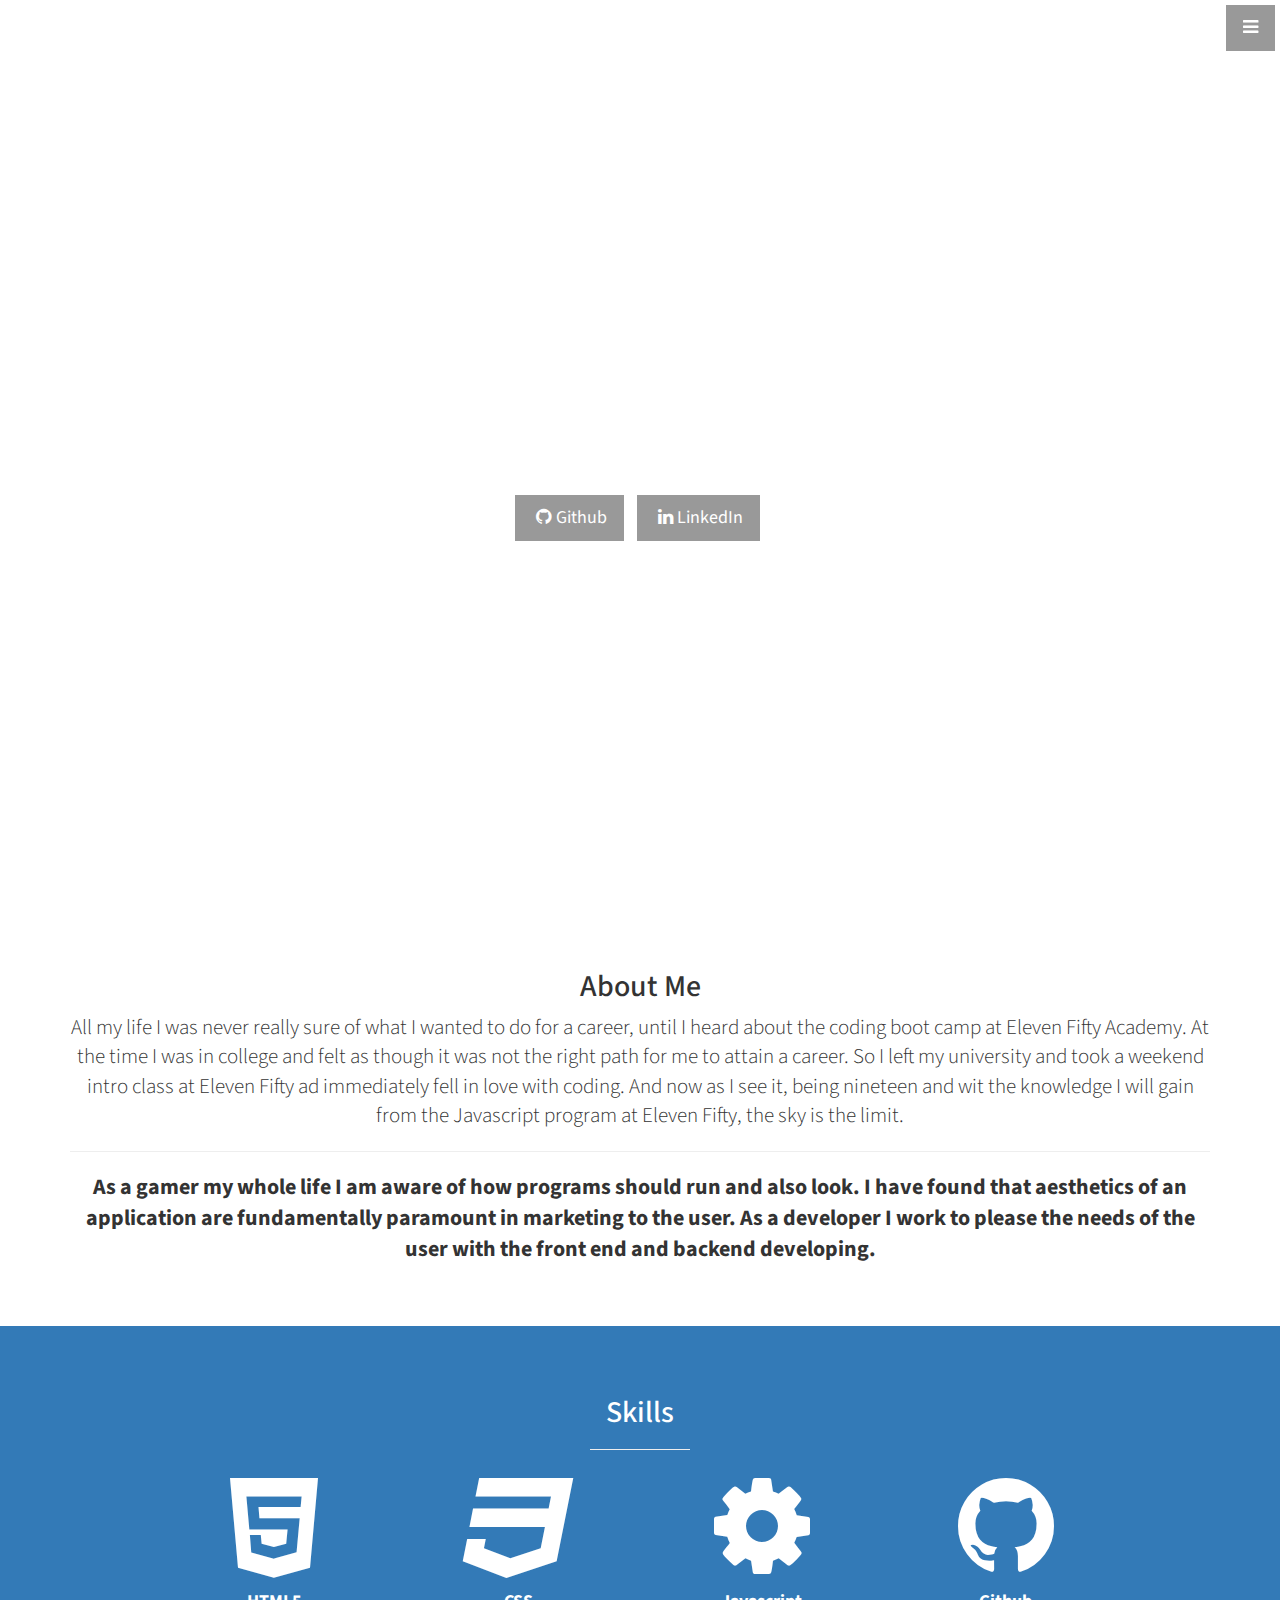
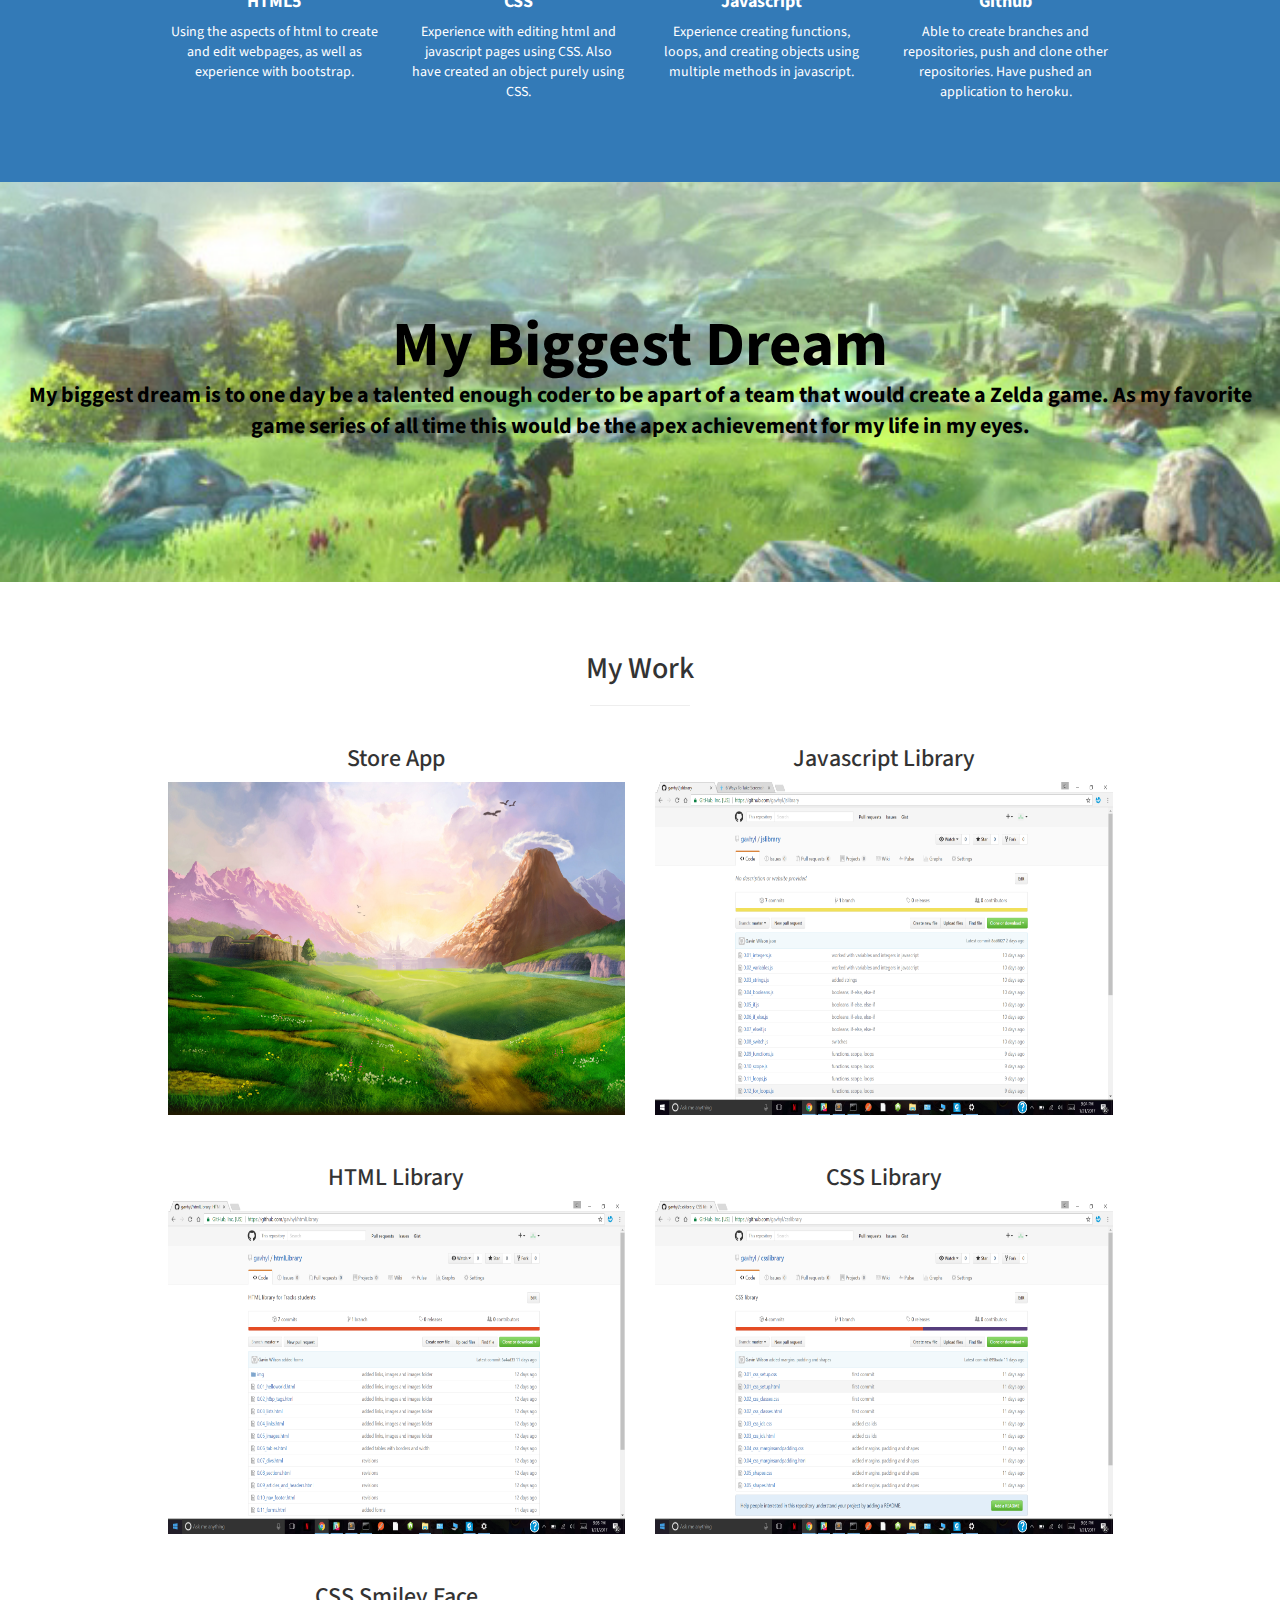
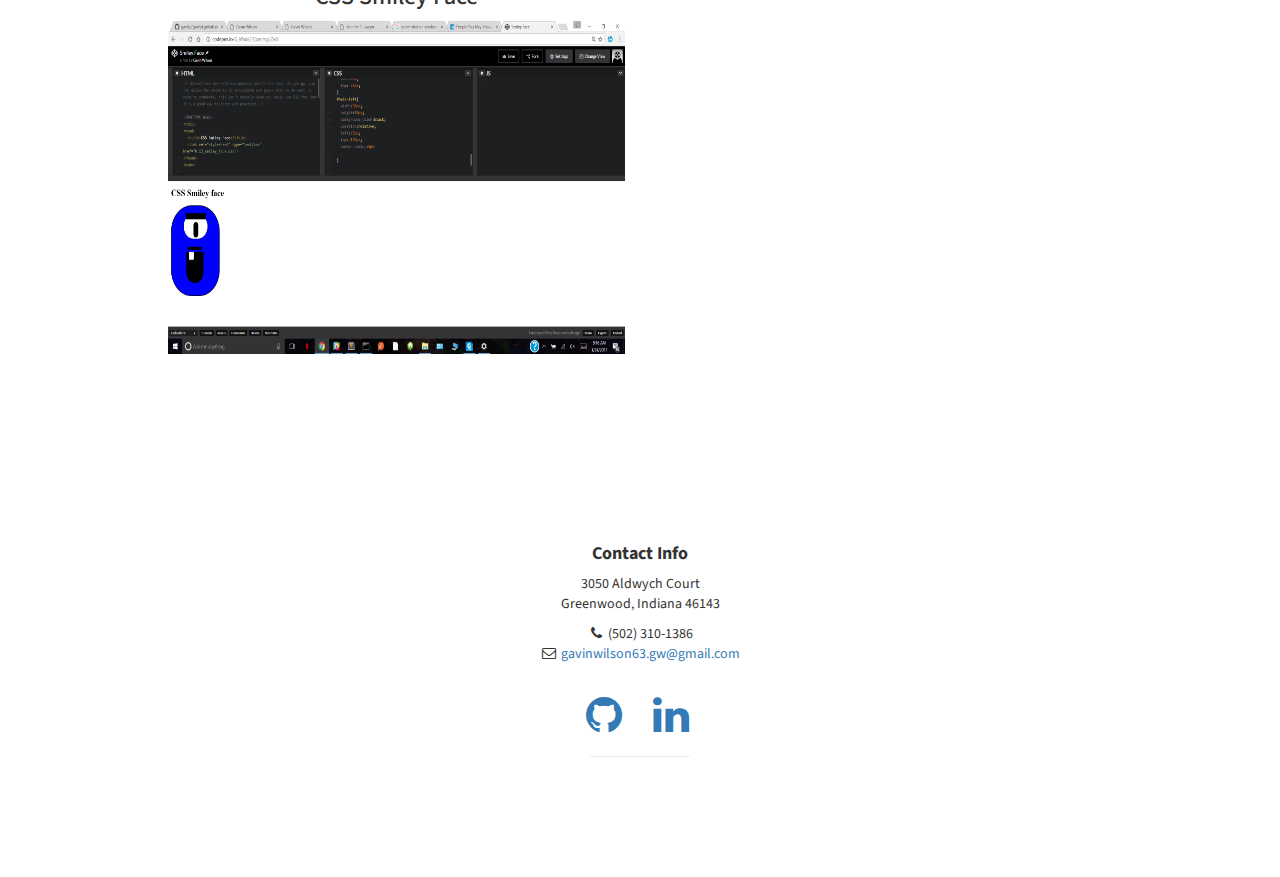
==== index.html @ c495f01a "modifications to storeapp" ====
<!DOCTYPE html>
<html lang="en">

<head>

    <meta charset="utf-8">
    <meta http-equiv="X-UA-Compatible" content="IE=edge">
    <meta name="viewport" content="width=device-width, initial-scale=1">
    <meta name="description" content="">
    <meta name="author" content="">

    <title>Gavin Wilson</title>

    <!-- Bootstrap Core CSS -->
    <link href="css/bootstrap.min.css" rel="stylesheet">

    <!-- Custom CSS -->
    <link href="css/stylish-portfolio.css" rel="stylesheet">

    <!-- Custom Fonts -->
    <link href="font-awesome/css/font-awesome.min.css" rel="stylesheet" type="text/css">
    <link href="https://fonts.googleapis.com/css?family=Source+Sans+Pro:300,400,700,300italic,400italic,700italic" rel="stylesheet" type="text/css">

    <!-- HTML5 Shim and Respond.js IE8 support of HTML5 elements and media queries -->
    <!-- WARNING: Respond.js doesn't work if you view the page via file:// -->
    <!--[if lt IE 9]>
        <script src="https://oss.maxcdn.com/libs/html5shiv/3.7.0/html5shiv.js"></script>
        <script src="https://oss.maxcdn.com/libs/respond.js/1.4.2/respond.min.js"></script>
    <![endif]-->

</head>

<body>

    <!-- Navigation -->
    <a id="menu-toggle" href="#" class="btn btn-dark btn-lg toggle"><i class="fa fa-bars"></i></a>
    <nav id="sidebar-wrapper">
        <ul class="sidebar-nav">
            <a id="menu-close" href="#" class="btn btn-light btn-lg pull-right toggle"><i class="fa fa-times"></i></a>
            <li class="sidebar-brand">
                <a href="#top" onclick=$("#menu-close").click();>Start Bootstrap</a>
            </li>
            <li>
                <a href="#top" onclick=$("#menu-close").click();>Home</a>
            </li>
            <li>
                <a href="#about" onclick=$("#menu-close").click();>About Me</a>
            </li>
            <li>
                <a href="#services" onclick=$("#menu-close").click();>Skills</a>
            </li>
            <li>
                <a href="#portfolio" onclick=$("#menu-close").click();>Portfolio</a>
            </li>
            <li>
                <a href="#contact" onclick=$("#menu-close").click();>Contact</a>
            </li>
        </ul>
    </nav>

    <!-- Header -->
    <header id="top" class="header">
        <div class="text-vertical-center">
            <h1 style="color: white">Gavin W. Wilson</h1>
            <h3 style="color: white">Gamer Traveler Developer</h3>
            <br>
            <div>
            <ul class="list-inline intro-social buttons">
            <li>
                <a href="https://github.com/gavhyl" class="btn btn-dark btn-lg"><i class="fa fa-github fa-fw fa-1x"></i>Github</a>
                        
                    
                    
            </li>
            <li>
                <a href="https://www.linkedin.com/in/gavin-wilson-56b07b135" class="btn btn-dark btn-lg"><i class="fa fa-linkedin fa-fw fa-1x"></i>LinkedIn</a>
                    
                        
                    
                    
            </li>
            </ul>
            </div>
        </div>
    </header>

    <!-- About -->
    <section id="about" class="about">
        <div class="container">
            <div class="row">
                <div class="col-lg-12 text-center">
                    <h2>About Me</h2>
                    <p class="lead">All my life I was never really sure of what I wanted to do for a career, until I heard about the coding boot camp at Eleven Fifty Academy. At the time I was in college and felt as though it was not the right path for me to attain a career. So I left my university and took a weekend intro class at Eleven Fifty ad immediately fell in love with coding. And now as I see it, being nineteen and wit the knowledge I will gain from the Javascript program at Eleven Fifty, the sky is the limit.</p>
                    <hr>
                    <p style="font-weight: bold; font-size: 22px">As a gamer my whole life I am aware of how programs should run and also look. I have found that aesthetics of an application are fundamentally paramount in marketing to the user. As a developer I work to please the needs of the user with the front end and backend developing.</p>
                </div>
            </div>
            <!-- /.row -->
        </div>
        <!-- /.container -->
    </section>

    <!-- Services -->
    <!-- The circle icons use Font Awesome's stacked icon classes. For more information, visit http://fontawesome.io/examples/ -->
    <section id="services" class="services bg-primary">
        <div class="container">
            <div class="row text-center">
                <div class="col-lg-10 col-lg-offset-1">
                    <h2>Skills</h2>
                    <hr class="small">
                    <div class="row">
                         <div class="col-md-3 col-sm-6">
                            <div class="service-item">
                                <span class="fa-stack fa-4x">
                            <!--     <i class="fa fa-circle fa-stack-2x"></i>
                                <i class="fa fa-cloud fa-stack-1x text-primary"></i> -->
                                <i class="fa fa-html5 fa-stack-2x"></i>
                            </span>
                                <h4>
                                    <strong>HTML5</strong>
                                </h4>
                                <p>Using the aspects of html to create and edit webpages, as well as experience with bootstrap.</p>
                                <!--<a href="#" class="btn btn-light">Learn More</a>-->
                            </div>
                        </div>
                        <div class="col-md-3 col-sm-6">
                            <div class="service-item">
                                <span class="fa-stack fa-4x">
                              <!--   <i class="fa fa-circle fa-stack-2x"></i>
                                <i class="fa fa-compass fa-stack-1x text-primary"></i> -->
                                <i class="fa fa-css3 fa-stack-2x"></i>
                            </span>
                                <h4>
                                    <strong>CSS</strong>
                                </h4>
                                <p>Experience with editing html and javascript pages using CSS. Also have created an object purely using CSS.</p>
                                <!--<a href="#" class="btn btn-light">Learn More</a>-->
                            </div>
                        </div>
                        <div class="col-md-3 col-sm-6">
                            <div class="service-item">
                                <span class="fa-stack fa-4x">
                                <!-- <i class="fa fa-circle fa-stack-2x"></i>
                                <i class="fa fa-flask fa-stack-1x text-primary"></i> -->
                                <i class="fa fa-gear fa-stack-2x"></i>
                            </span>
                                <h4>
                                    <strong>Javascript</strong>
                                </h4>
                                <p>Experience creating functions, loops, and creating objects using multiple methods in javascript.</p>
                                <!--<a href="#" class="btn btn-light">Learn More</a>-->
                            </div>
                        </div>
                        <div class="col-md-3 col-sm-6">
                            <div class="service-item">
                                <span class="fa-stack fa-4x">
                                <!--<i class="fa fa-circle fa-stack-2x"></i>-->
                                <i class="fa fa-github fa-stack-2x"></i>
                            </span>
                                <h4>
                                    <strong>Github</strong>
                                </h4>
                                <p>Able to create branches and repositories, push and clone other repositories. Have pushed an application to heroku.</p>
                                <!--<a href="#" class="btn btn-light">Learn More</a>-->
                            </div>
                        </div>
                    </div>
                    <!-- /.row (nested) -->
                </div>
                <!-- /.col-lg-10 -->
            </div>
            <!-- /.row -->
        </div>
        <!-- /.container -->
    </section>

    <!-- Callout -->
    <aside class="callout">
        <div class="text-vertical-center">
            <h1>My Biggest Dream</h1>
            <p style="font-weight: bold; color: black; font-size: 22px">My biggest dream is to one day be a talented enough coder to be apart of a team that would create a Zelda game. As my favorite game series of all time this would be the apex achievement for my life in my eyes.</p>
        </div>
    </aside>

    <!-- Portfolio -->
    <section id="portfolio" class="portfolio">
        <div class="container">
            <div class="row">
                <div class="col-lg-10 col-lg-offset-1 text-center">
                    <h2>My Work</h2>
                    <hr class="small">
                    <div class="row">
                        <div class="col-md-6">
                            <div class="portfolio-item">
                            <h3>Store App</h3>
                                <a href="storeapp/index.html" target="_self">
                                    <img class="img-portfolio img-responsive" src="storeapp/img/hyrule-field.jpg">
                                </a>
                            </div>
                        </div>
                        <div class="col-md-6">
                            <div class="portfolio-item">
                            <h3>Javascript Library</h3>
                                <a href="#">
                                    <img class="img-portfolio img-responsive" src="img/jslibrary.png">
                                </a>
                            </div>
                        </div>
                        <div class="col-md-6">
                            <div class="portfolio-item">
                            <h3>HTML Library</h3>
                                <a href="#">
                                    <img class="img-portfolio img-responsive" src="img/html-library.png">
                                </a>
                            </div>
                        </div>
                        <div class="col-md-6">
                            <div class="portfolio-item">
                            <h3>CSS Library</h3>
                                <a href="#">
                                    <img class="img-portfolio img-responsive" src="img/csslibrary.png">
                                </a>
                            </div>
                        </div>
                        <div class="col-md-6">
                            <div class="portfolio-item">
                            <h3>CSS Smiley Face</h3>
                                <a href="http://codepen.io/G_Wade22/pen/vgLZwK" target="_self">
                                    <img class="img-portfolio img-responsive" src="img/smiley-face.png">
                                </a>
                            </div>
                        </div>
                    </div>
                    <!-- /.row (nested) -->
                    <!-- <a href="#" class="btn btn-dark">View More Items</a> -->
                </div>
                <!-- /.col-lg-10 -->
            </div>
            <!-- /.row -->
        </div>
        <!-- /.container -->
    </section>

    <!-- Call to Action -->
<!--     <aside class="call-to-action bg-primary">
        <div class="container">
            <div class="row">
                <div class="col-lg-12 text-center">
                    <h3>The buttons below are impossible to resist.</h3>
                    <a href="#" class="btn btn-lg btn-light">Click Me!</a>
                    <a href="#" class="btn btn-lg btn-dark">Look at Me!</a>
                </div>
            </div>
        </div>
    </aside> -->

    <!-- Map -->
<!--     <section id="contact" class="map">
        <iframe width="100%" height="100%" frameborder="0" scrolling="no" marginheight="0" marginwidth="0" src="https://maps.google.com/maps?f=q&amp;source=s_q&amp;hl=en&amp;geocode=&amp;q=Twitter,+Inc.,+Market+Street,+San+Francisco,+CA&amp;aq=0&amp;oq=twitter&amp;sll=28.659344,-81.187888&amp;sspn=0.128789,0.264187&amp;ie=UTF8&amp;hq=Twitter,+Inc.,+Market+Street,+San+Francisco,+CA&amp;t=m&amp;z=15&amp;iwloc=A&amp;output=embed"></iframe>
        <br />
        <small>
            <a href="https://maps.google.com/maps?f=q&amp;source=embed&amp;hl=en&amp;geocode=&amp;q=Twitter,+Inc.,+Market+Street,+San+Francisco,+CA&amp;aq=0&amp;oq=twitter&amp;sll=28.659344,-81.187888&amp;sspn=0.128789,0.264187&amp;ie=UTF8&amp;hq=Twitter,+Inc.,+Market+Street,+San+Francisco,+CA&amp;t=m&amp;z=15&amp;iwloc=A"></a>
        </small>
    </section> -->

    <!-- Footer -->
    <footer>
        <div class="container">
            <div class="row">
                <div class="col-lg-10 col-lg-offset-1 text-center">
                    <h4><strong>Contact Info</strong>
                    </h4>
                    <p>3050 Aldwych Court
                        <br>Greenwood, Indiana 46143</p>
                    <ul class="list-unstyled">
                        <li><i class="fa fa-phone fa-fw"></i> (502) 310-1386</li>
                        <li><i class="fa fa-envelope-o fa-fw"></i> <a href="mailto:gavinwilson63.gw@gmail.com">gavinwilson63.gw@gmail.com</a>
                        </li>
                    </ul>
                    <br>
                    <ul class="list-inline">
                        <li>
                            <a href="https://github.com/gavhyl"><i class="fa fa-github fa-fw fa-3x"></i></a>
                        </li>
                        <li>
                            <a href="https://www.linkedin.com/in/gavin-wilson-56b07b135"><i class="fa fa-linkedin fa-fw fa-3x"></i></a>
                        </li>
                        <!-- <li>
                            <a href="#"><i class="fa fa- fa-fw fa-3x"></i></a>
                        </li> -->
                    </ul>
                    <hr class="small">
                    
                </div>
            </div>
        </div>
        <a id="to-top" href="#top" class="btn btn-dark btn-lg"><i class="fa fa-chevron-up fa-fw fa-1x"></i></a>
    </footer>

    <!-- jQuery -->
    <script src="js/jquery.js"></script>

    <!-- Bootstrap Core JavaScript -->
    <script src="js/bootstrap.min.js"></script>

    <!-- Custom Theme JavaScript -->
    <script>
    // Closes the sidebar menu
    $("#menu-close").click(function(e) {
        e.preventDefault();
        $("#sidebar-wrapper").toggleClass("active");
    });
    // Opens the sidebar menu
    $("#menu-toggle").click(function(e) {
        e.preventDefault();
        $("#sidebar-wrapper").toggleClass("active");
    });
    // Scrolls to the selected menu item on the page
    $(function() {
        $('a[href*=#]:not([href=#],[data-toggle],[data-target],[data-slide])').click(function() {
            if (location.pathname.replace(/^\//, '') == this.pathname.replace(/^\//, '') || location.hostname == this.hostname) {
                var target = $(this.hash);
                target = target.length ? target : $('[name=' + this.hash.slice(1) + ']');
                if (target.length) {
                    $('html,body').animate({
                        scrollTop: target.offset().top
                    }, 1000);
                    return false;
                }
            }
        });
    });
    //#to-top button appears after scrolling
    var fixed = false;
    $(document).scroll(function() {
        if ($(this).scrollTop() > 250) {
            if (!fixed) {
                fixed = true;
                // $('#to-top').css({position:'fixed', display:'block'});
                $('#to-top').show("slow", function() {
                    $('#to-top').css({
                        position: 'fixed',
                        display: 'block'
                    });
                });
            }
        } else {
            if (fixed) {
                fixed = false;
                $('#to-top').hide("slow", function() {
                    $('#to-top').css({
                        display: 'none'
                    });
                });
            }
        }
    });
    // Disable Google Maps scrolling
    // See http://stackoverflow.com/a/25904582/1607849
    // Disable scroll zooming and bind back the click event
    var onMapMouseleaveHandler = function(event) {
        var that = $(this);
        that.on('click', onMapClickHandler);
        that.off('mouseleave', onMapMouseleaveHandler);
        that.find('iframe').css("pointer-events", "none");
    }
    var onMapClickHandler = function(event) {
            var that = $(this);
            // Disable the click handler until the user leaves the map area
            that.off('click', onMapClickHandler);
            // Enable scrolling zoom
            that.find('iframe').css("pointer-events", "auto");
            // Handle the mouse leave event
            that.on('mouseleave', onMapMouseleaveHandler);
        }
        // Enable map zooming with mouse scroll when the user clicks the map
    $('.map').on('click', onMapClickHandler);
    </script>

</body>

</html>
---- css/stylish-portfolio.css ----
/*!
 * Start Bootstrap - Stylish Portfolio (http://startbootstrap.com/)
 * Copyright 2013-2016 Start Bootstrap
 * Licensed under MIT (https://github.com/BlackrockDigital/startbootstrap/blob/gh-pages/LICENSE)
 */

/* Global Styles */

html,
body {
    width: 100%;
    height: 100%;
}

body {
    font-family: "Source Sans Pro","Helvetica Neue",Helvetica,Arial,sans-serif;
}

.text-vertical-center {
    display: table-cell;
    text-align: center;
    vertical-align: middle;
}

.text-vertical-center h1 {
    margin: 0;
    padding: 0;
    font-size: 4.5em;
    font-weight: 700;
}

/* Custom Button Styles */

.btn-dark {
    border-radius: 0;
    color: #fff;
    background-color: rgba(0,0,0,0.4);
}

.btn-dark:hover,
.btn-dark:focus,
.btn-dark:active {
    color: #fff;
    background-color: rgba(0,0,0,0.7);
}

.btn-light {
    border-radius: 0;
    color: #333;
    background-color: rgb(255,255,255);
}

.btn-light:hover,
.btn-light:focus,
.btn-light:active {
    color: #333;
    background-color: rgba(255,255,255,0.8);
}

/* Custom Horizontal Rule */

hr.small {
    max-width: 100px;
}

/* Side Menu */

#sidebar-wrapper {
    z-index: 1000;
    position: fixed;
    right: 0;
    width: 250px;
    height: 100%;
    transform: translateX(250px);
    overflow-y: auto;
    background: #222;
    -webkit-transition: all 0.4s ease 0s;
    -moz-transition: all 0.4s ease 0s;
    -ms-transition: all 0.4s ease 0s;
    -o-transition: all 0.4s ease 0s;
    transition: all 0.4s ease 0s;
}

.sidebar-nav {
    position: absolute;
    top: 0;
    width: 250px;
    margin: 0;
    padding: 0;
    list-style: none;
}

.sidebar-nav li {
    text-indent: 20px;
    line-height: 40px;
}

.sidebar-nav li a {
    display: block;
    text-decoration: none;
    color: #999;
}

.sidebar-nav li a:hover {
    text-decoration: none;
    color: #fff;
    background: rgba(255,255,255,0.2);
}

.sidebar-nav li a:active,
.sidebar-nav li a:focus {
    text-decoration: none;
}

.sidebar-nav > .sidebar-brand {
    height: 55px;
    font-size: 18px;
    line-height: 55px;
}

.sidebar-nav > .sidebar-brand a {
    color: #999;
}

.sidebar-nav > .sidebar-brand a:hover {
    color: #fff;
    background: none;
}

#menu-toggle {
    z-index: 1;
    position: fixed;
    top: 0;
    right: 0;
}

#sidebar-wrapper.active {
    right: 250px;
    width: 250px;
    -webkit-transition: all 0.4s ease 0s;
    -moz-transition: all 0.4s ease 0s;
    -ms-transition: all 0.4s ease 0s;
    -o-transition: all 0.4s ease 0s;
    transition: all 0.4s ease 0s;
}

.toggle {
    margin: 5px 5px 0 0;
}

/* Header */

.header {
    display: table;
    position: relative;
    width: 100%;
    height: 100%;
    background: url(../img/grand-canyon.jpg) no-repeat center center scroll;
    -webkit-background-size: cover;
    -moz-background-size: cover;
    background-size: cover;
    -o-background-size: cover;
}
.list-inline {
    display: inline block;
    padding-right: 5px;
    padding-left: 5px;
}

/* About */

.about {
    padding: 50px 0;
}

/* Services */

.services {
    padding: 50px 0;
}

.service-item {
    margin-bottom: 30px;
}


/* Callout */

.callout {
    display: table;
    width: 100%;
    height: 400px;
    color: black;
    background: url(../img/breath-of-wild.jpg) no-repeat center center scroll;
    -webkit-background-size: cover;
    -moz-background-size: cover;
    background-size: cover;
    -o-background-size: cover;
}

/* Portfolio */

.portfolio {
    padding: 50px 0;
}

.portfolio-item {
    margin-bottom: 30px;
}

.img-portfolio {
    margin: 0 auto;
    width: 500px;
    height: 333px;

}

.img-portfolio:hover {
    opacity: 0.8;
}

/* Call to Action */

.call-to-action {
    padding: 50px 0;
}

.call-to-action .btn {
    margin: 10px;
}

/* Map */

.map {
    height: 500px;
}

@media(max-width:768px) {
    .map {
        height: 75%;
    }
}

.map iframe {
    pointer-events: none;
}

/* Footer */

footer {
    padding: 100px 0;
}

#to-top {
  display: none;
  position: fixed;
  bottom: 5px;
  right: 5px;
}
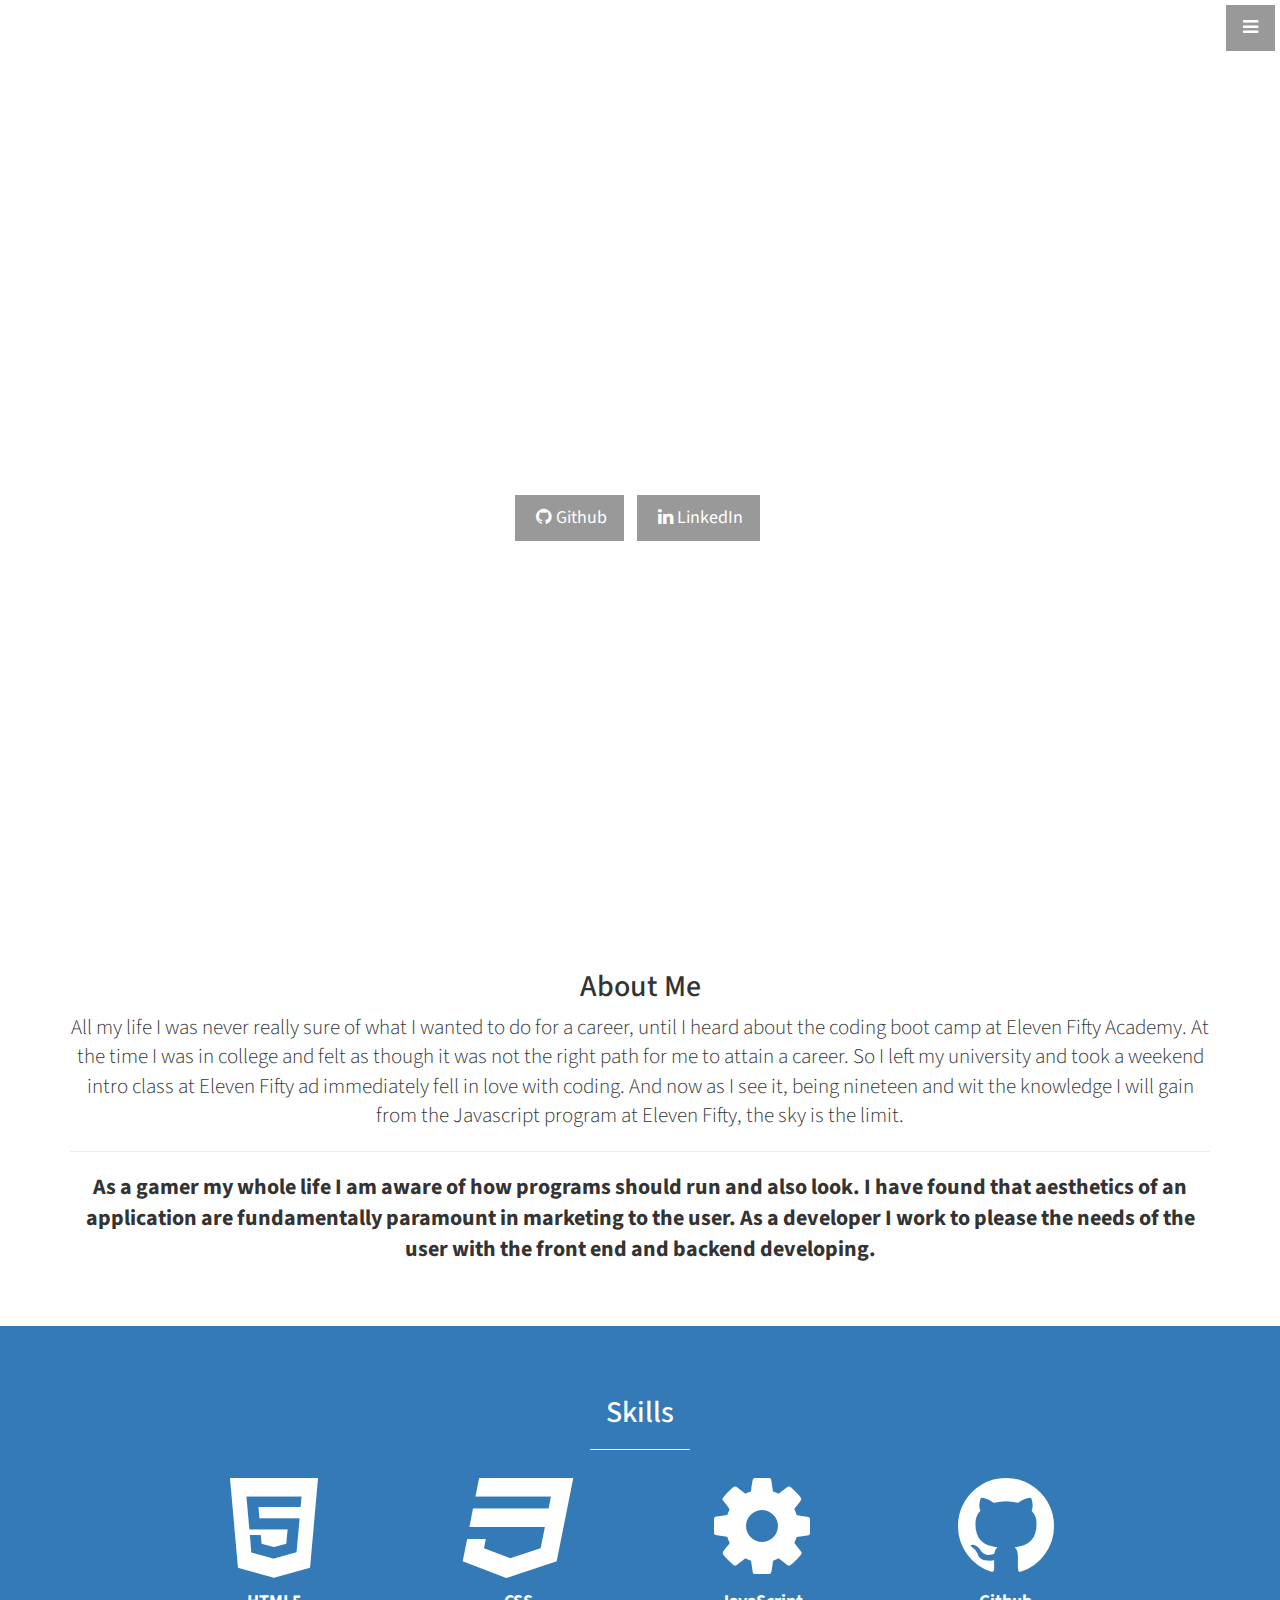
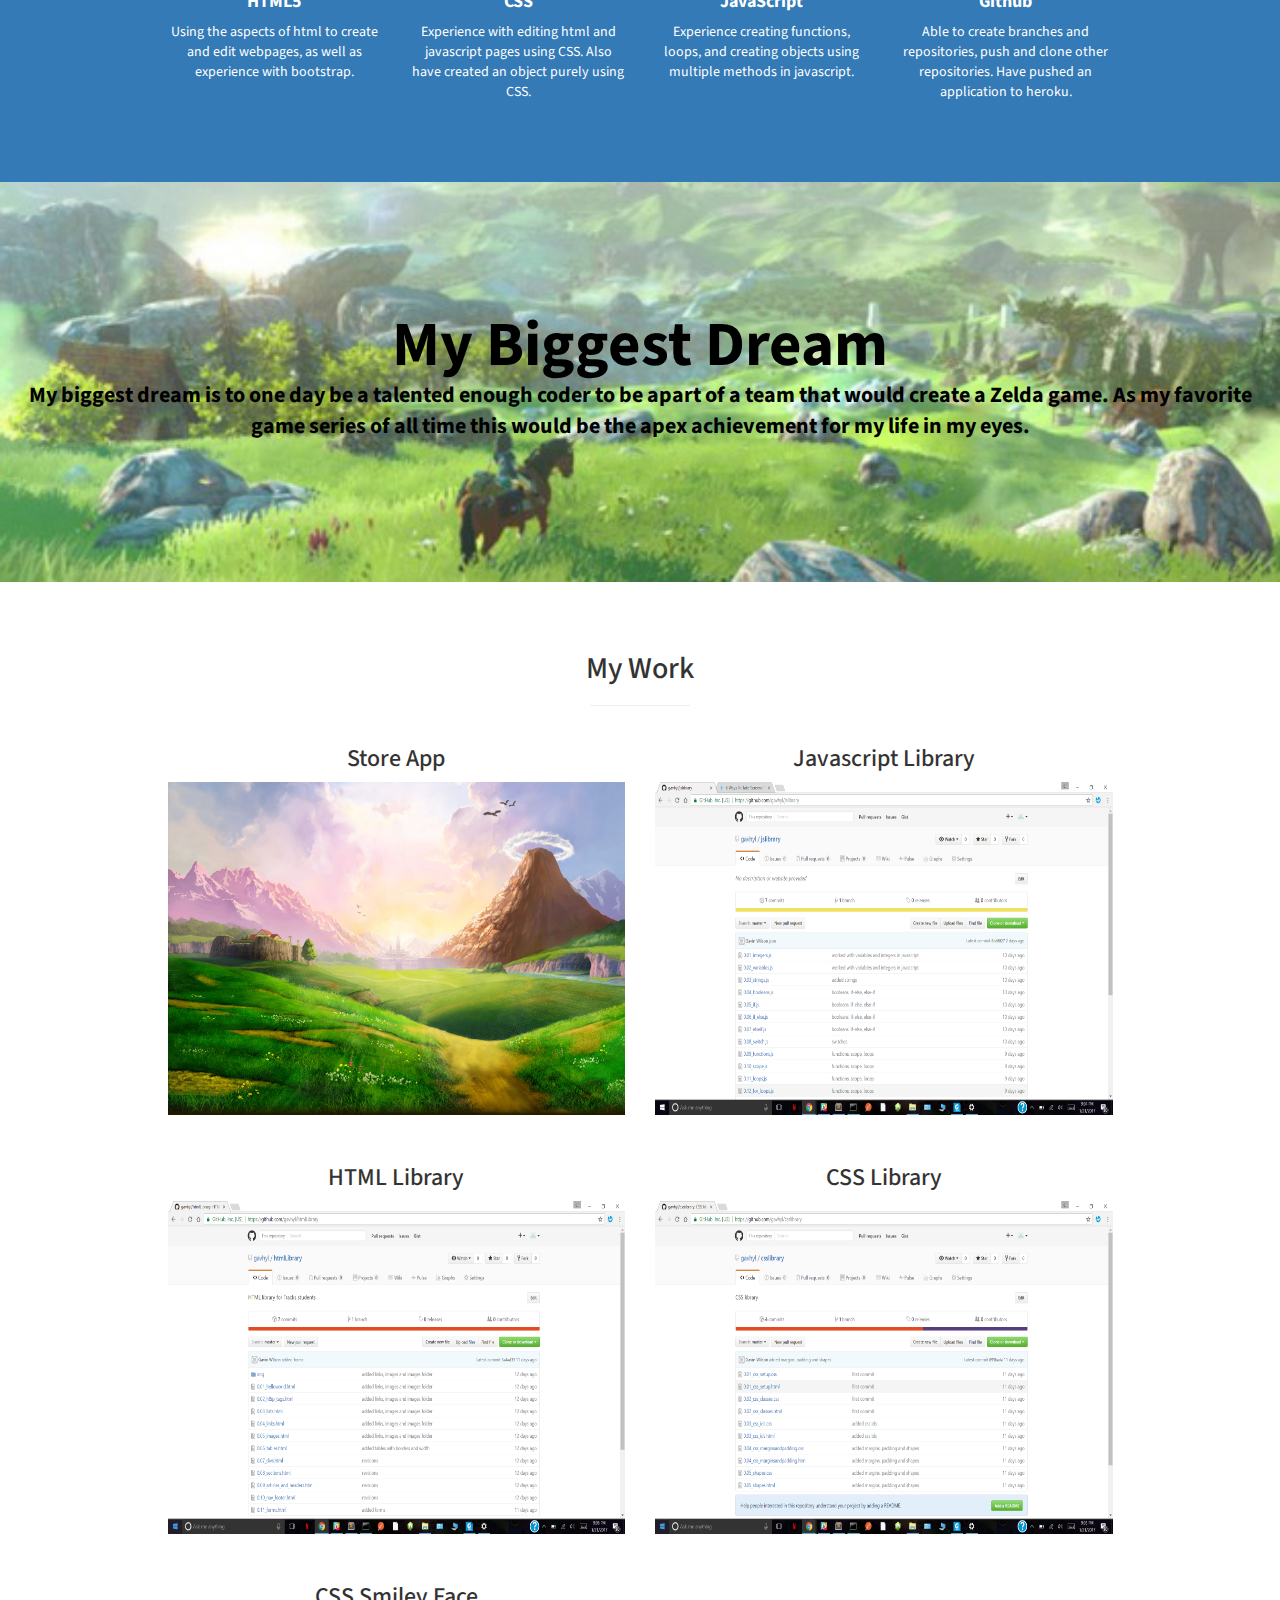
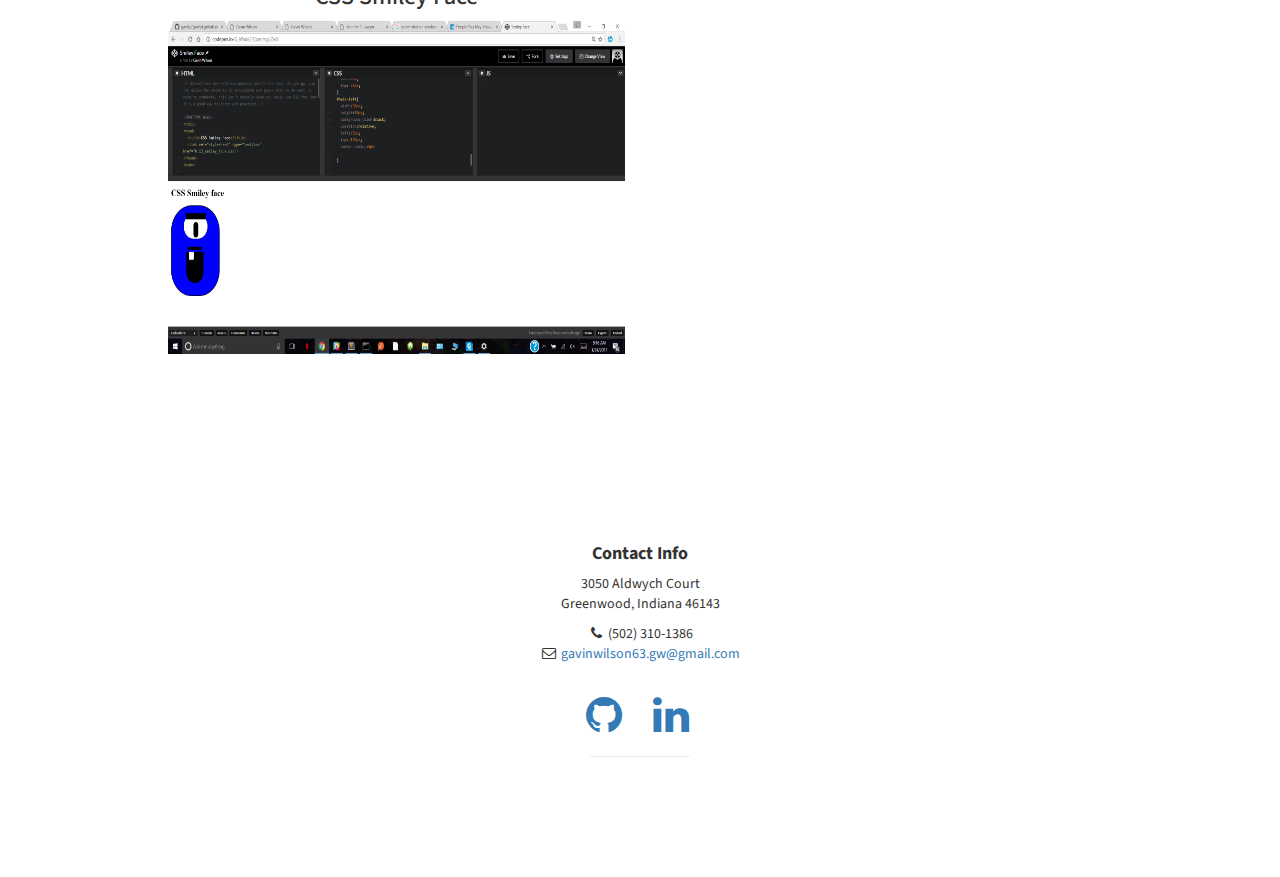
==== commit 1c8bc18b: "typos" ====
--- a/index.html
+++ b/index.html
@@ -38,7 +38,7 @@
         <ul class="sidebar-nav">
             <a id="menu-close" href="#" class="btn btn-light btn-lg pull-right toggle"><i class="fa fa-times"></i></a>
             <li class="sidebar-brand">
-                <a href="#top" onclick=$("#menu-close").click();>Start Bootstrap</a>
+                <a href="#top" onclick=$("#menu-close").click();>My Portfolio</a>
             </li>
             <li>
                 <a href="#top" onclick=$("#menu-close").click();>Home</a>
@@ -145,7 +145,7 @@
                                 <i class="fa fa-gear fa-stack-2x"></i>
                             </span>
                                 <h4>
-                                    <strong>Javascript</strong>
+                                    <strong>JavaScript</strong>
                                 </h4>
                                 <p>Experience creating functions, loops, and creating objects using multiple methods in javascript.</p>
                                 <!--<a href="#" class="btn btn-light">Learn More</a>-->
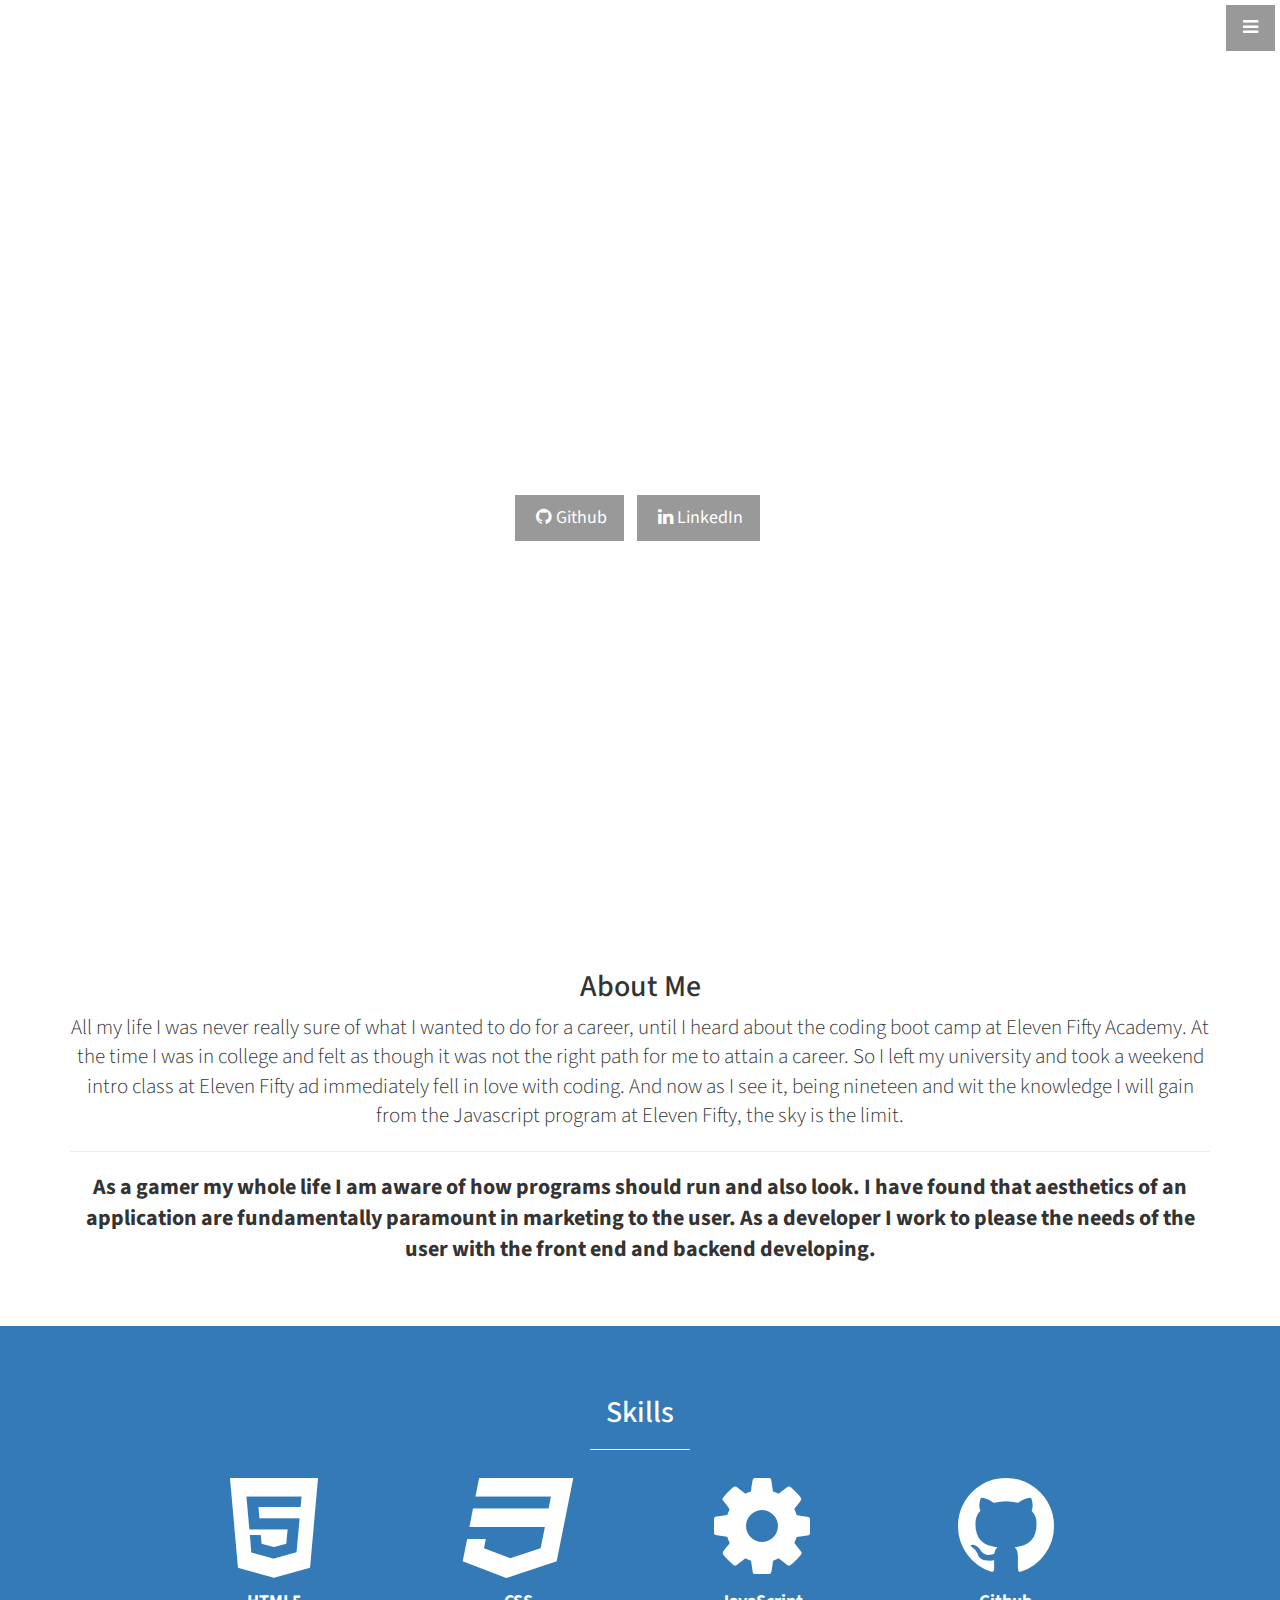
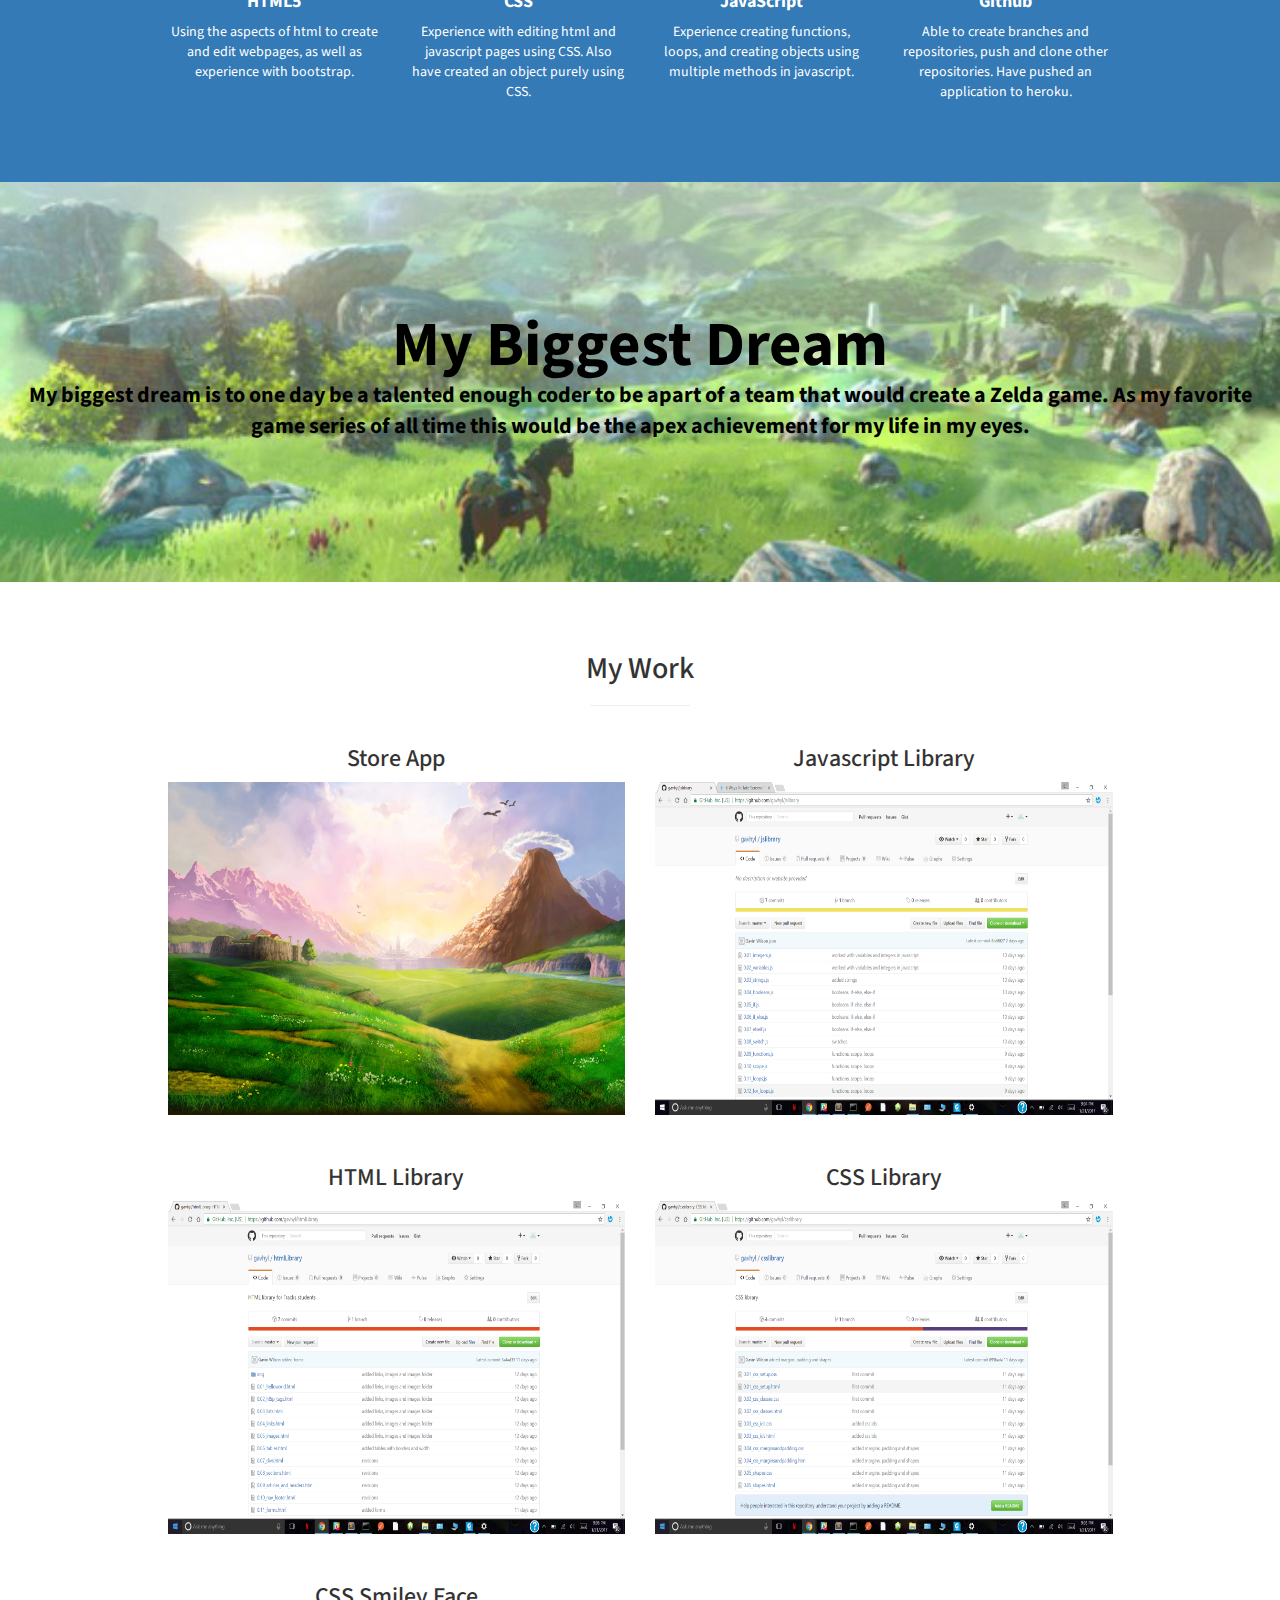
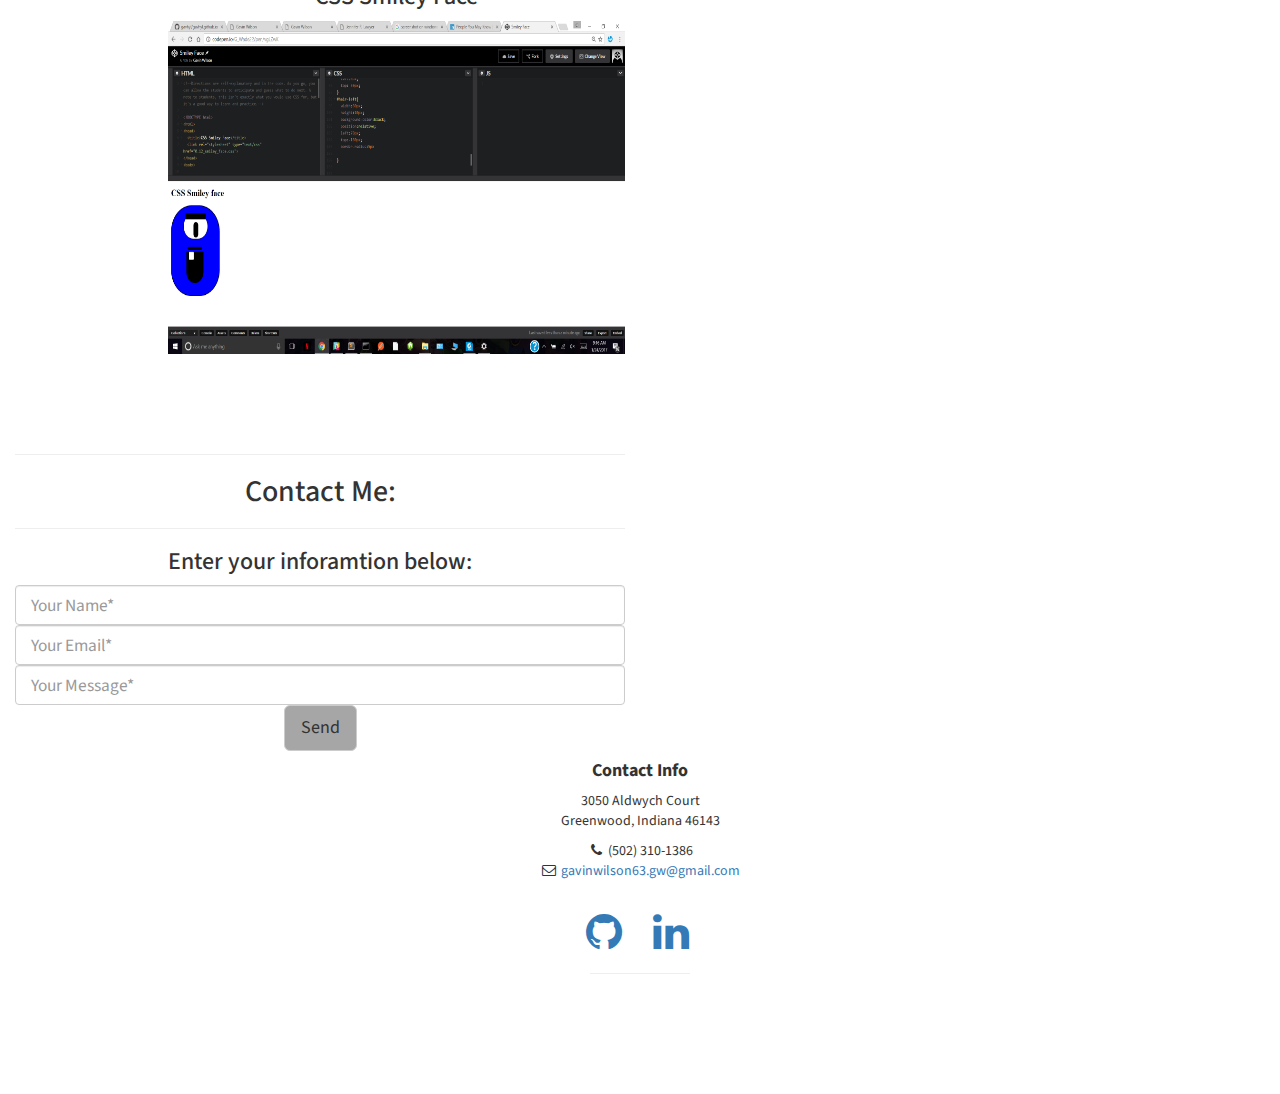
==== commit 2b3e233a: "edits" ====
--- a/index.html
+++ b/index.html
@@ -201,7 +201,7 @@
                         <div class="col-md-6">
                             <div class="portfolio-item">
                             <h3>Javascript Library</h3>
-                                <a href="#">
+                                <a href="https://github.com/gavhyl/jslibrary">
                                     <img class="img-portfolio img-responsive" src="img/jslibrary.png">
                                 </a>
                             </div>
@@ -209,7 +209,7 @@
                         <div class="col-md-6">
                             <div class="portfolio-item">
                             <h3>HTML Library</h3>
-                                <a href="#">
+                                <a href="https://github.com/gavhyl/htmlLibrary">
                                     <img class="img-portfolio img-responsive" src="img/html-library.png">
                                 </a>
                             </div>
@@ -217,7 +217,7 @@
                         <div class="col-md-6">
                             <div class="portfolio-item">
                             <h3>CSS Library</h3>
-                                <a href="#">
+                                <a href="https://github.com/gavhyl/csslibrary">
                                     <img class="img-portfolio img-responsive" src="img/csslibrary.png">
                                 </a>
                             </div>
@@ -264,8 +264,33 @@
     </section> -->
 
     <!-- Footer -->
+       <center>
+        <div class="col-lg-6 content 3">  
+            <center>
+            <hr>
+                <h2>Contact Me:</h2> 
+            <hr>
+                <h3>Enter your inforamtion below:</h3>
+                 <form method="POST" action="http://formspree.io/gavinwilson63.gw@gmail.com">
+                    <input style="height:40px; font-size:13pt;" class="form-control" type="text" name="name" size="50" placeholder=" Your Name*">
+                    <input style="height:40px;font-size:13pt;" class="form-control" type="email" name="_replyto" size="50" placeholder=" Your Email*">
+                    <input style="height:40px;font-size:13pt;" class="form-control" type="text" name="message" size="50" placeholder=" Your Message*">
+                    <input style="background-color: #a6a6a6;" class="btn btn-default btn-lg" type="submit" value="Send">
+
+                </form>
+       
+<!--            <form method="POST" action="http://formspree.io/gavinwilson63.gw@gmail.com">
+                <input type="email" name="email" placeholder="Your email">
+                <textarea name="message" placeholder="Your message"></textarea>
+                <button type="submit">Send</button>
+           </form>  --> 
+           </center>
+        </div>   
+       
     <footer>
         <div class="container">
+     
+            </form>
             <div class="row">
                 <div class="col-lg-10 col-lg-offset-1 text-center">
                     <h4><strong>Contact Info</strong>
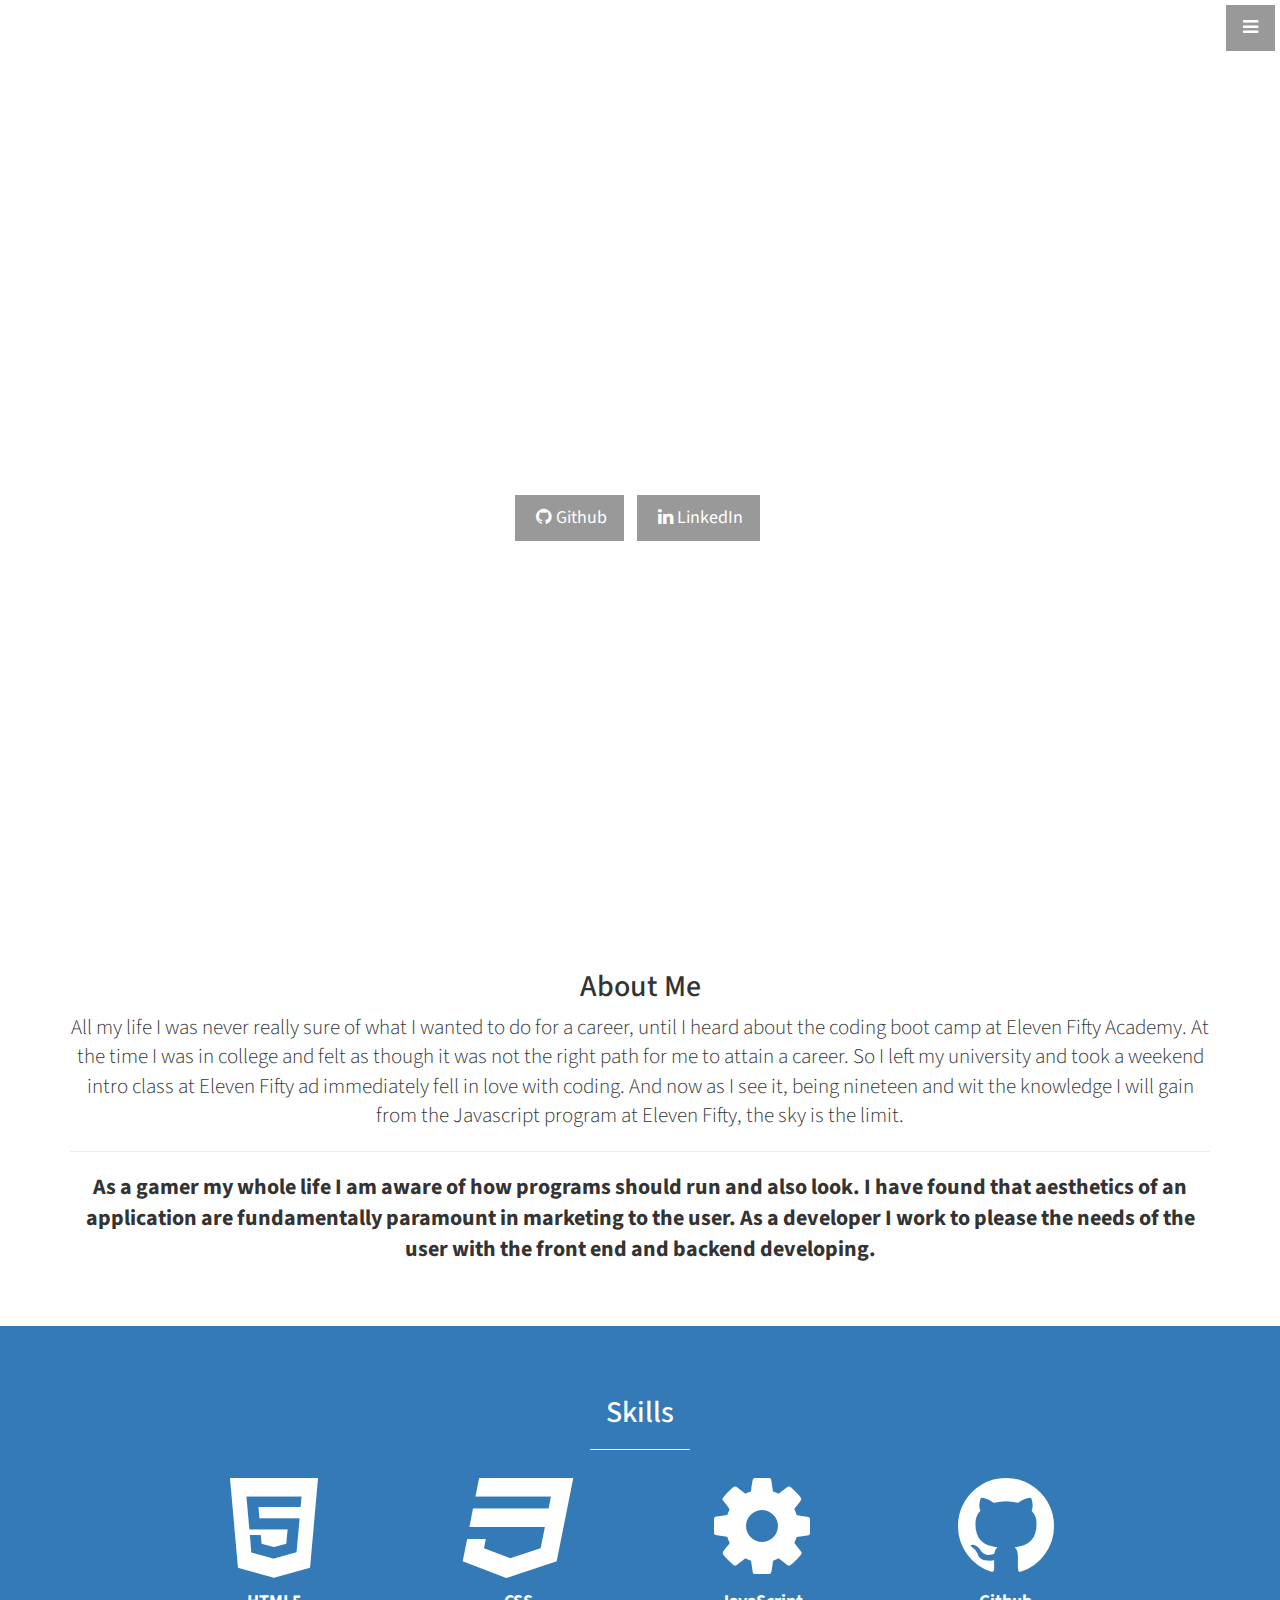
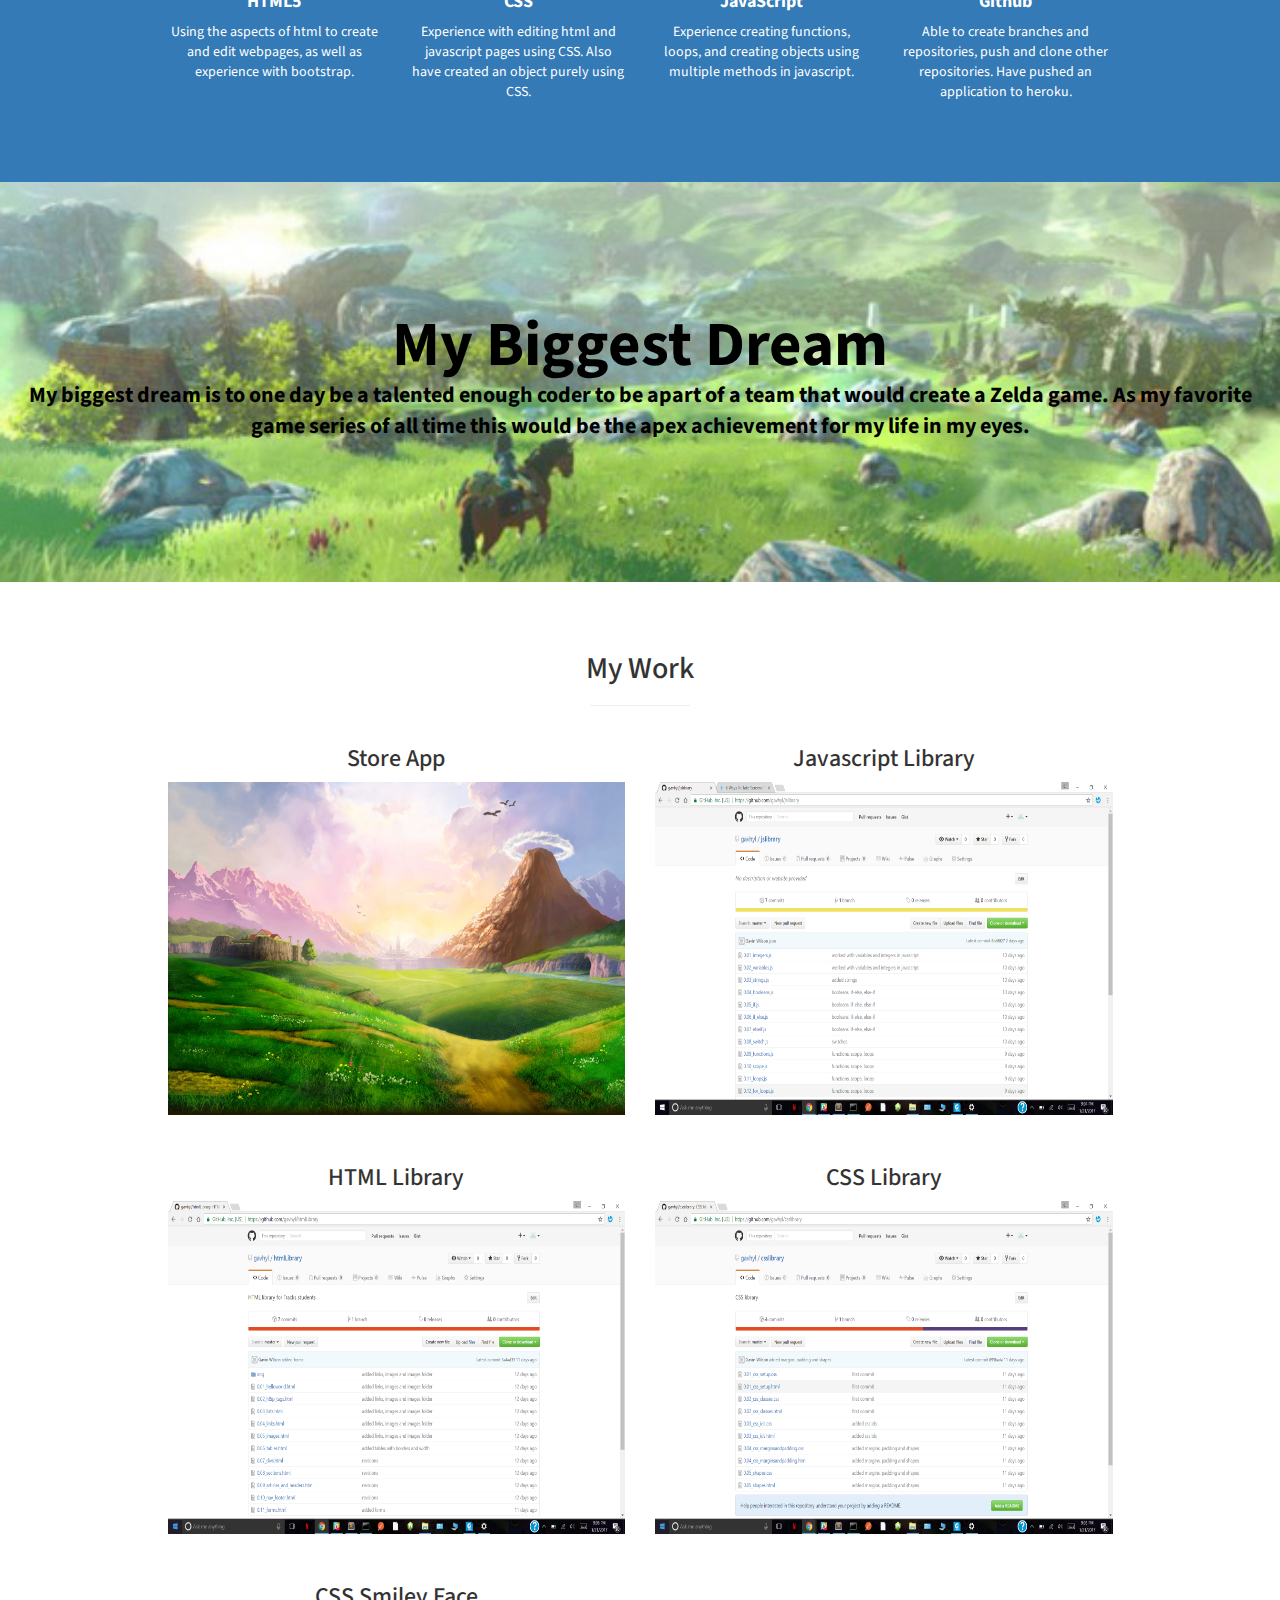
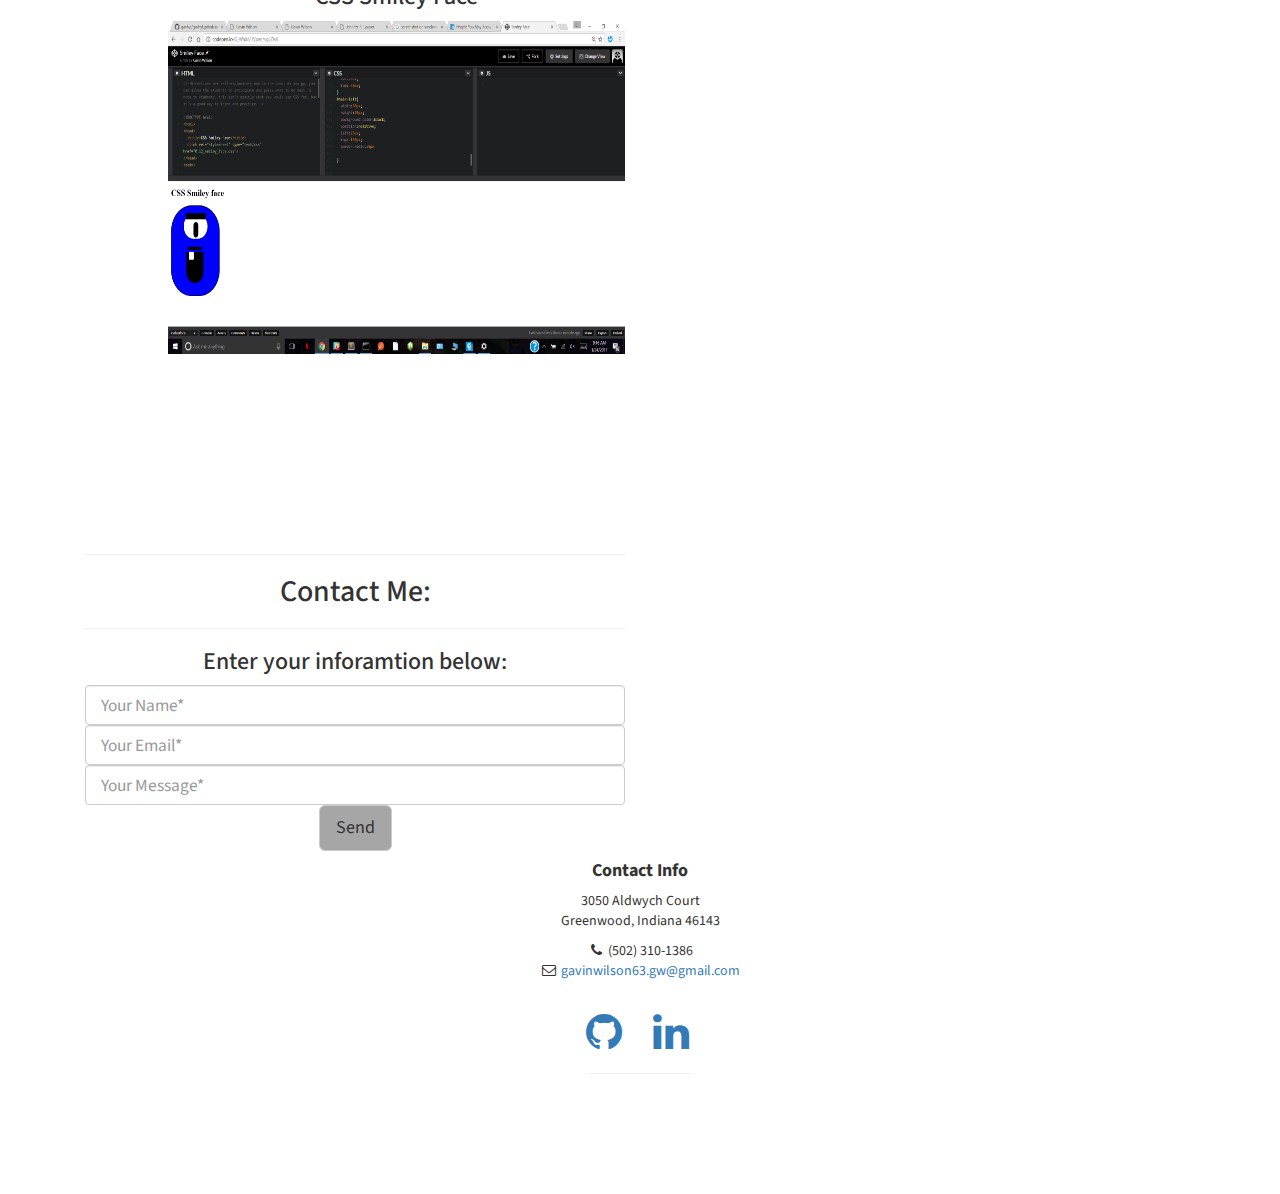
==== commit ad0dfe91: "edits" ====
--- a/index.html
+++ b/index.html
@@ -264,7 +264,12 @@
     </section> -->
 
     <!-- Footer -->
-       <center>
+ 
+       
+    <footer>
+        <div class="container">
+     
+                   <center>
         <div class="col-lg-6 content 3">  
             <center>
             <hr>
@@ -279,18 +284,9 @@
 
                 </form>
        
-<!--            <form method="POST" action="http://formspree.io/gavinwilson63.gw@gmail.com">
-                <input type="email" name="email" placeholder="Your email">
-                <textarea name="message" placeholder="Your message"></textarea>
-                <button type="submit">Send</button>
-           </form>  --> 
+
            </center>
-        </div>   
-       
-    <footer>
-        <div class="container">
-     
-            </form>
+        </div>  
             <div class="row">
                 <div class="col-lg-10 col-lg-offset-1 text-center">
                     <h4><strong>Contact Info</strong>
--- a/css/stylish-portfolio.css
+++ b/css/stylish-portfolio.css
@@ -246,7 +246,6 @@
 }
 
 /* Footer */
-
 footer {
     padding: 100px 0;
 }
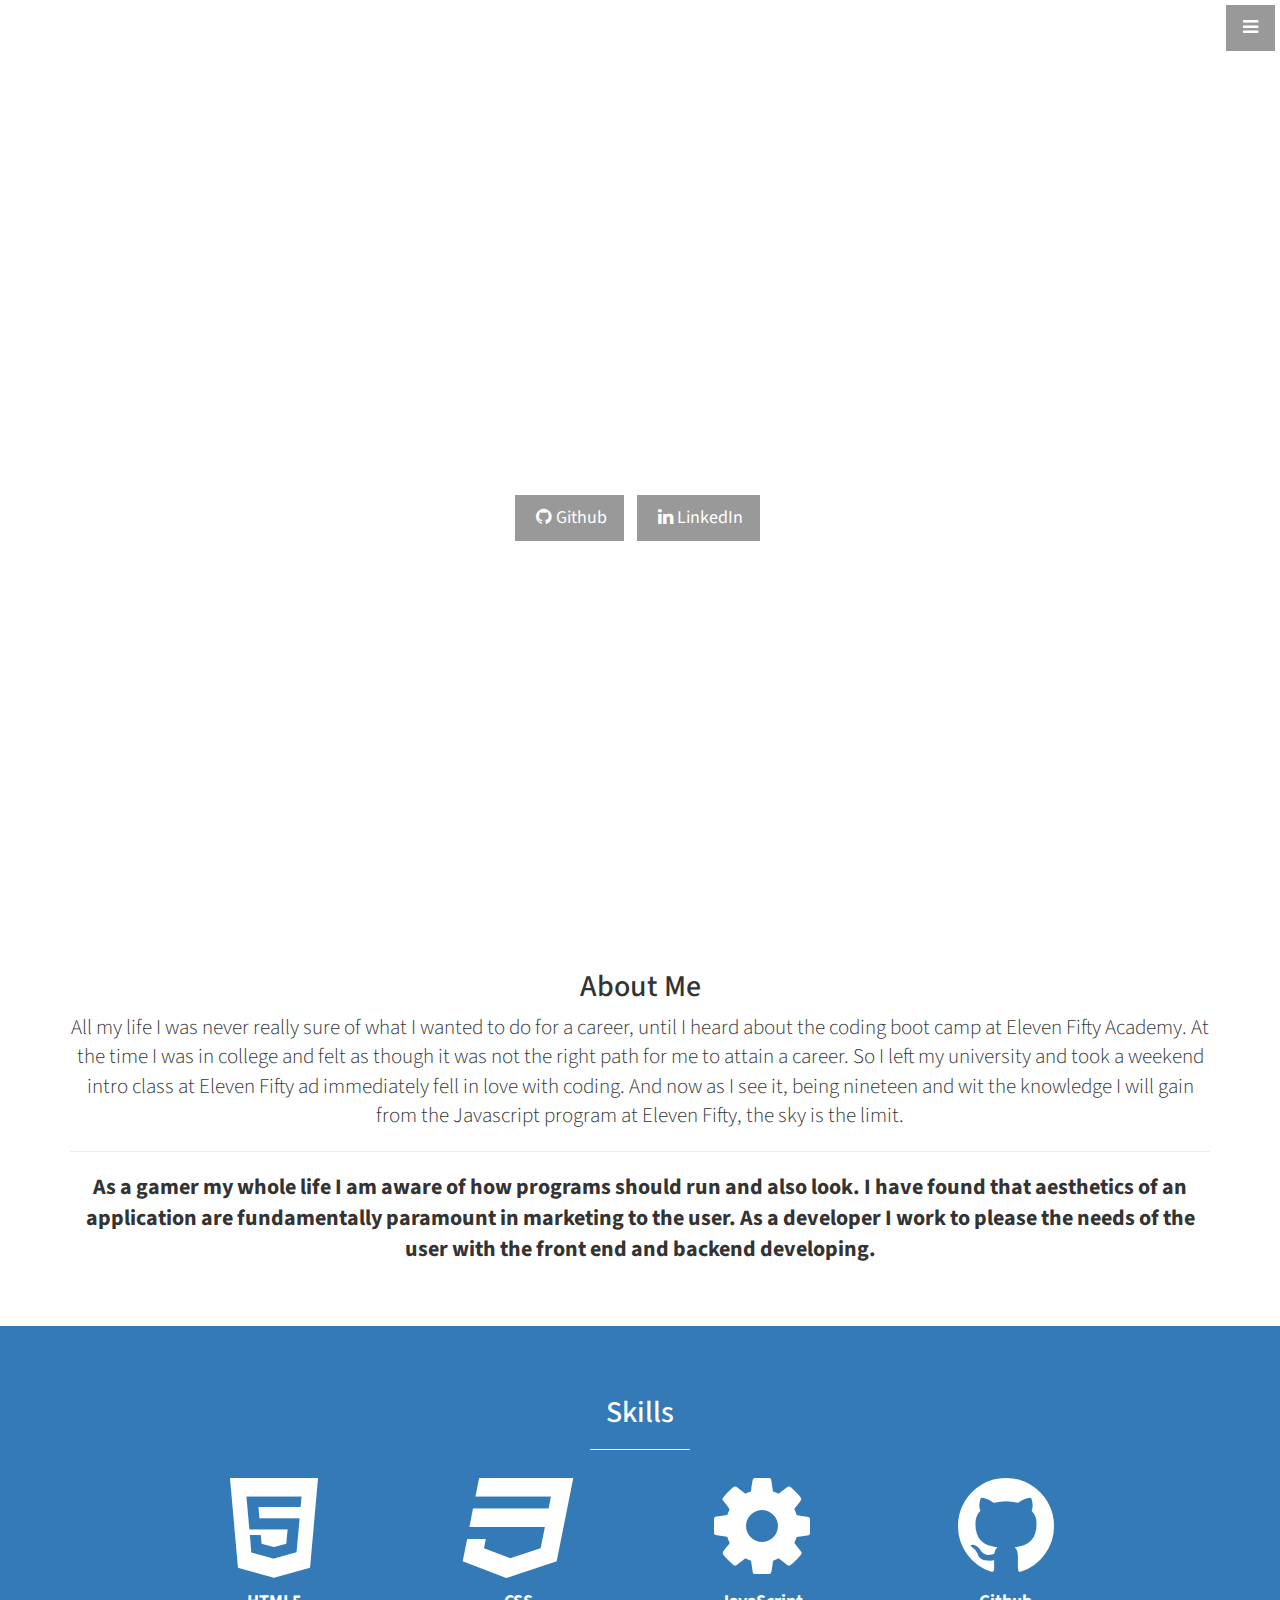
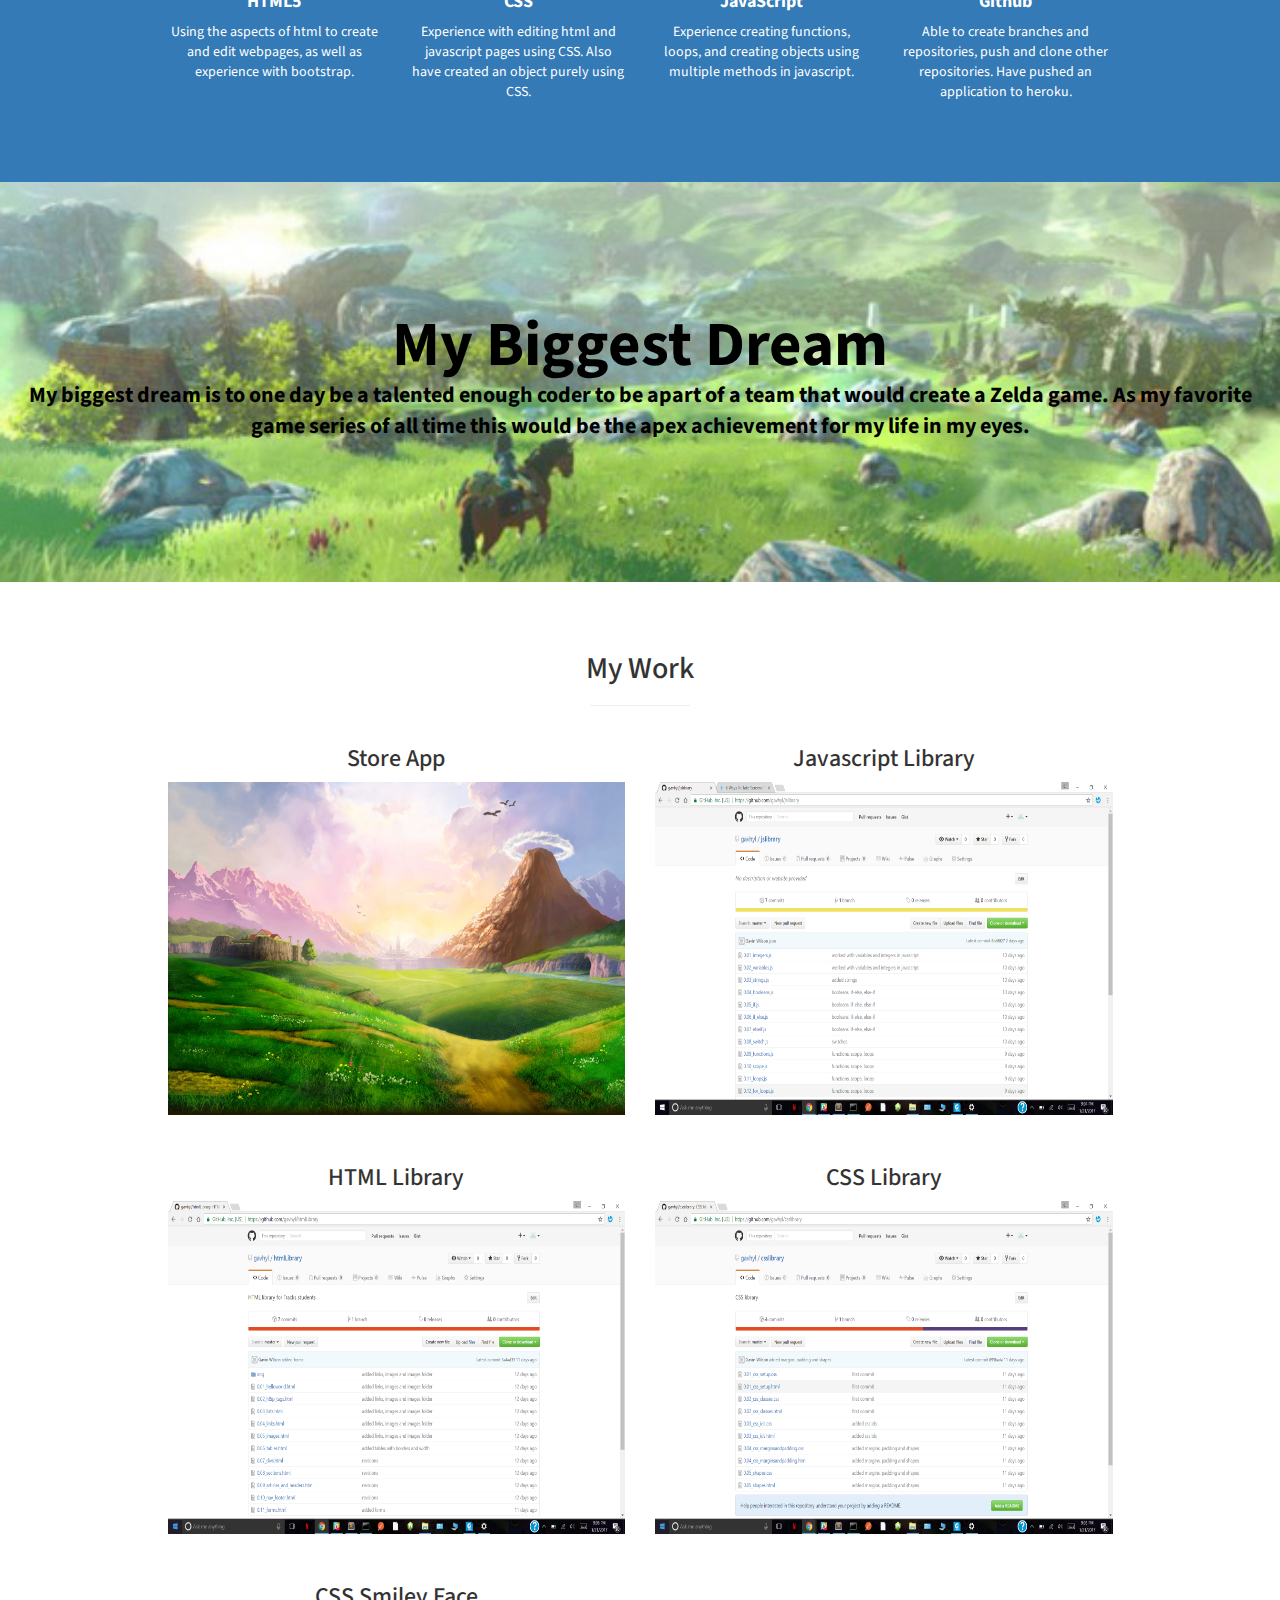
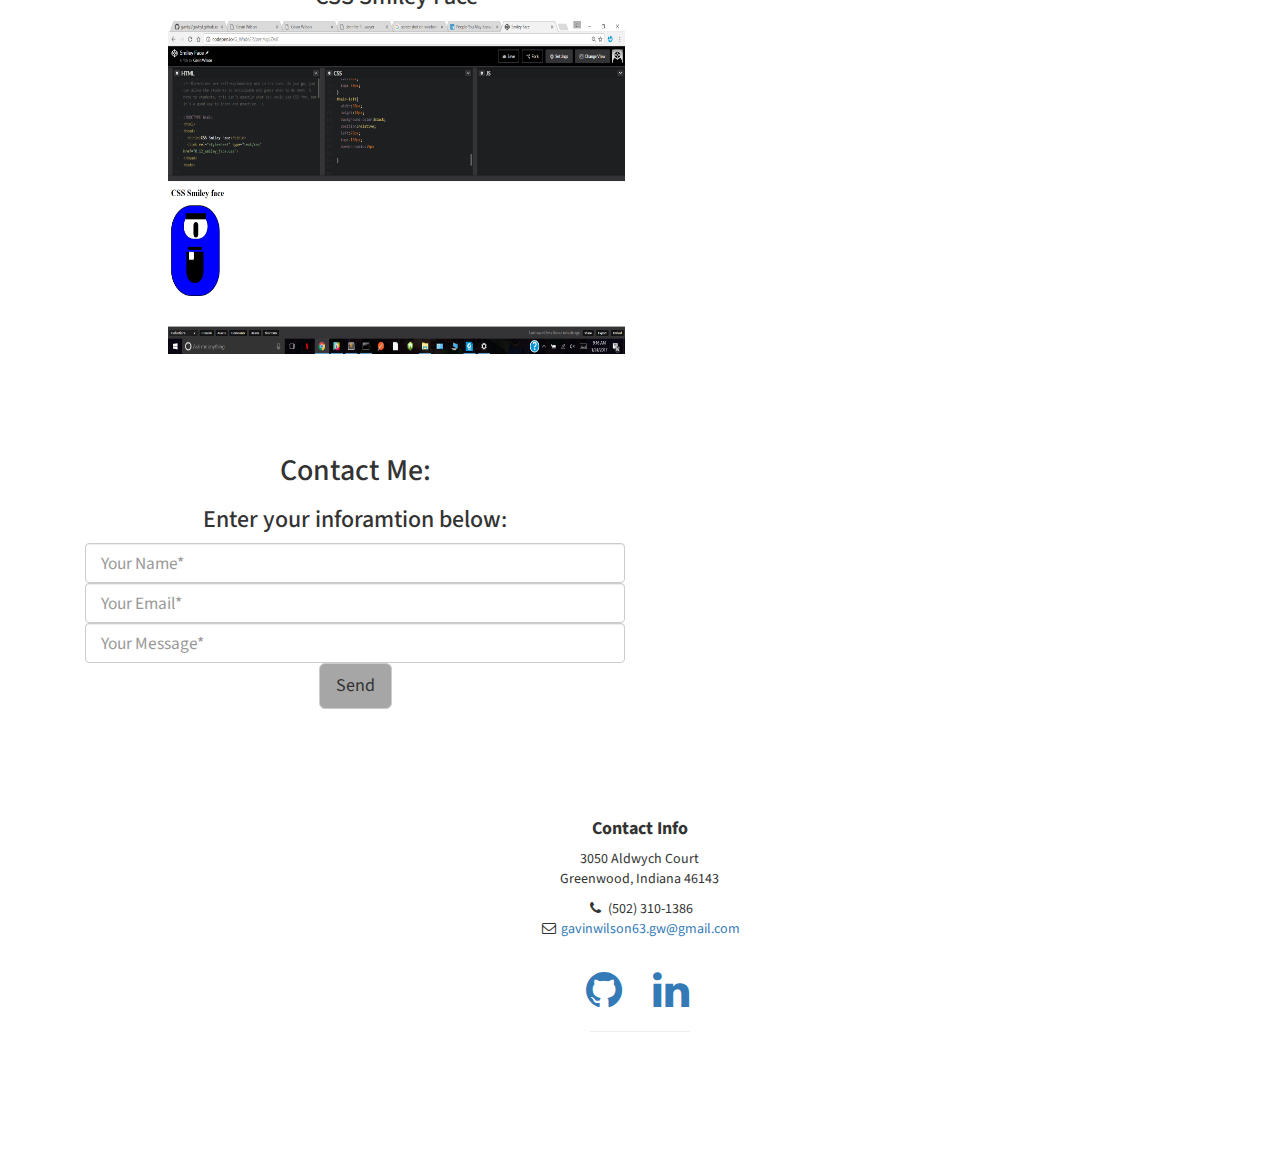
==== commit a2570be4: "iframe" ====
--- a/index.html
+++ b/index.html
@@ -262,19 +262,13 @@
             <a href="https://maps.google.com/maps?f=q&amp;source=embed&amp;hl=en&amp;geocode=&amp;q=Twitter,+Inc.,+Market+Street,+San+Francisco,+CA&amp;aq=0&amp;oq=twitter&amp;sll=28.659344,-81.187888&amp;sspn=0.128789,0.264187&amp;ie=UTF8&amp;hq=Twitter,+Inc.,+Market+Street,+San+Francisco,+CA&amp;t=m&amp;z=15&amp;iwloc=A"></a>
         </small>
     </section> -->
-
-    <!-- Footer -->
- 
-       
-    <footer>
-        <div class="container">
-     
-                   <center>
-        <div class="col-lg-6 content 3">  
-            <center>
-            <hr>
+            <div class="container">
+            <div class="col-lg-6 content 3">
+            <section>
+                <center>
+            
                 <h2>Contact Me:</h2> 
-            <hr>
+            
                 <h3>Enter your inforamtion below:</h3>
                  <form method="POST" action="http://formspree.io/gavinwilson63.gw@gmail.com">
                     <input style="height:40px; font-size:13pt;" class="form-control" type="text" name="name" size="50" placeholder=" Your Name*">
@@ -285,8 +279,16 @@
                 </form>
        
 
-           </center>
-        </div>  
+                </center>
+            </section>
+           </div>
+        </div>
+
+    <!-- Footer -->
+ 
+       
+    <footer>
+  
             <div class="row">
                 <div class="col-lg-10 col-lg-offset-1 text-center">
                     <h4><strong>Contact Info</strong>
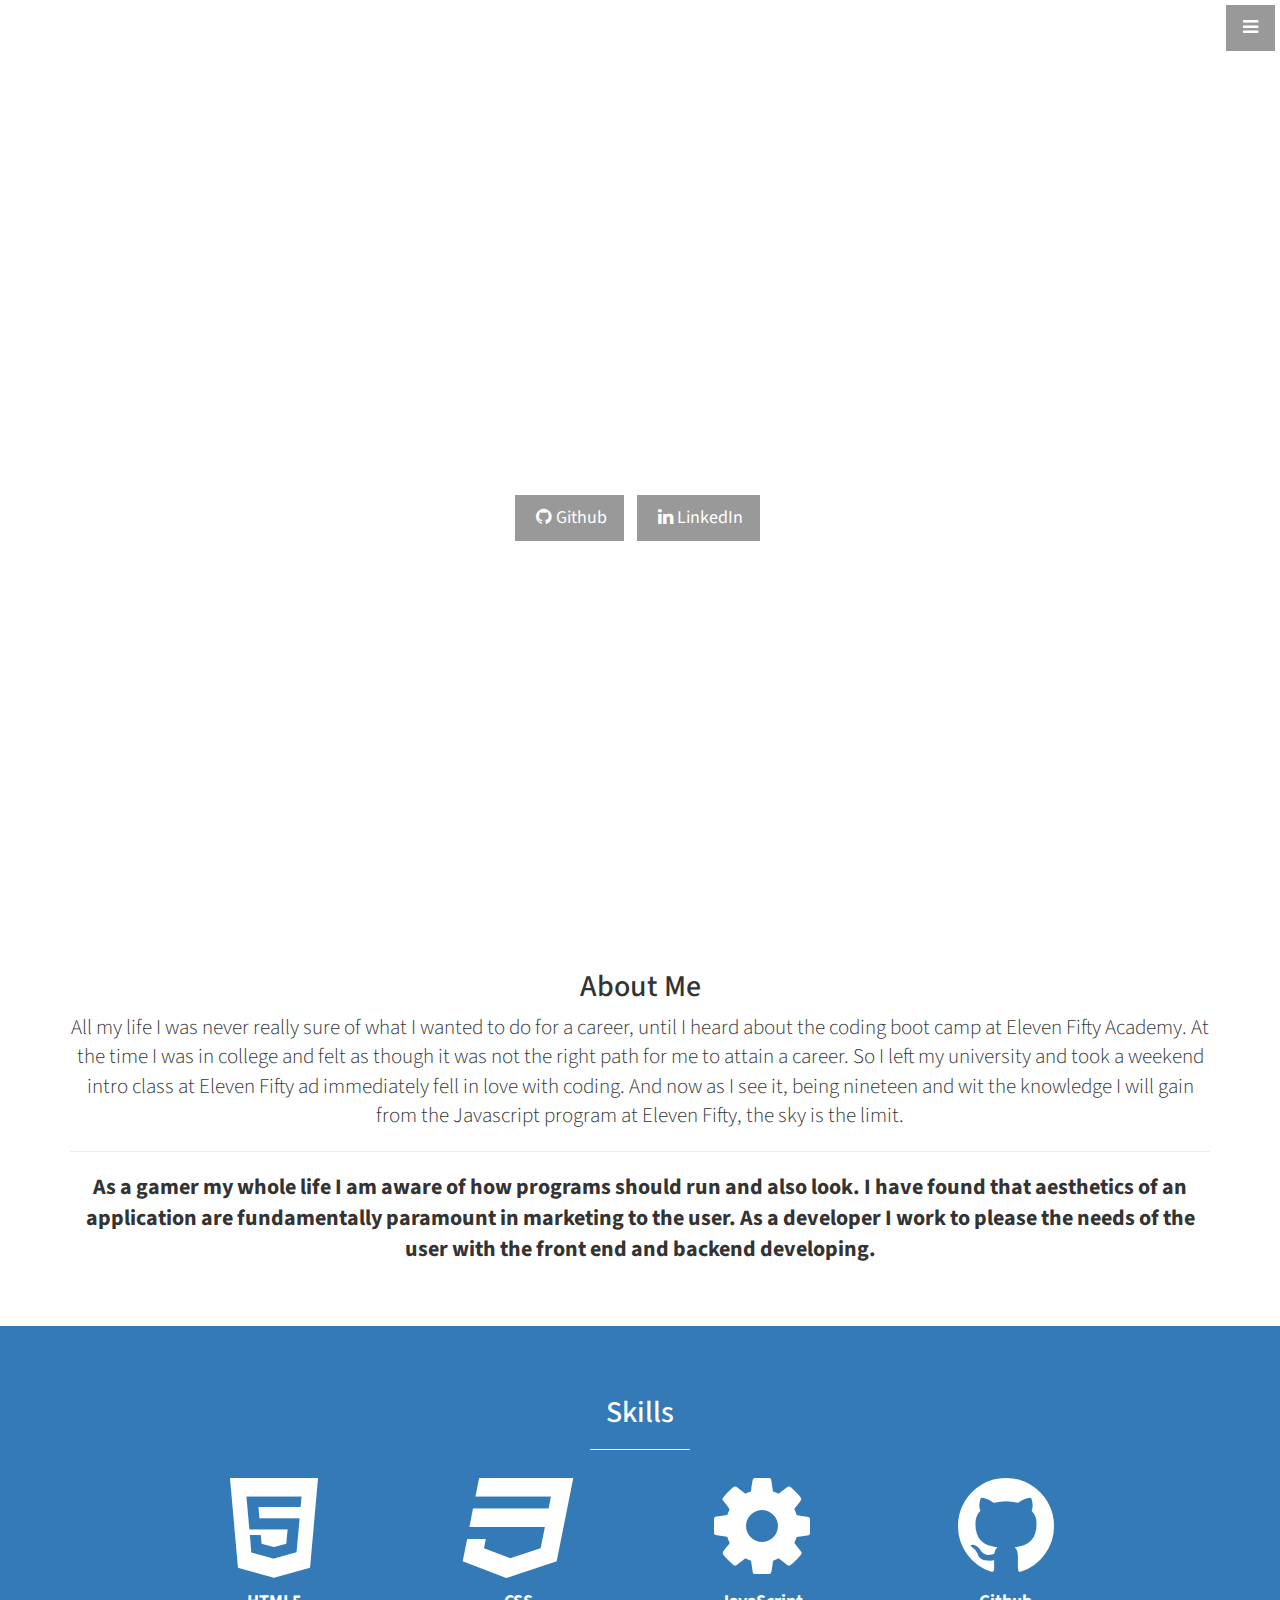
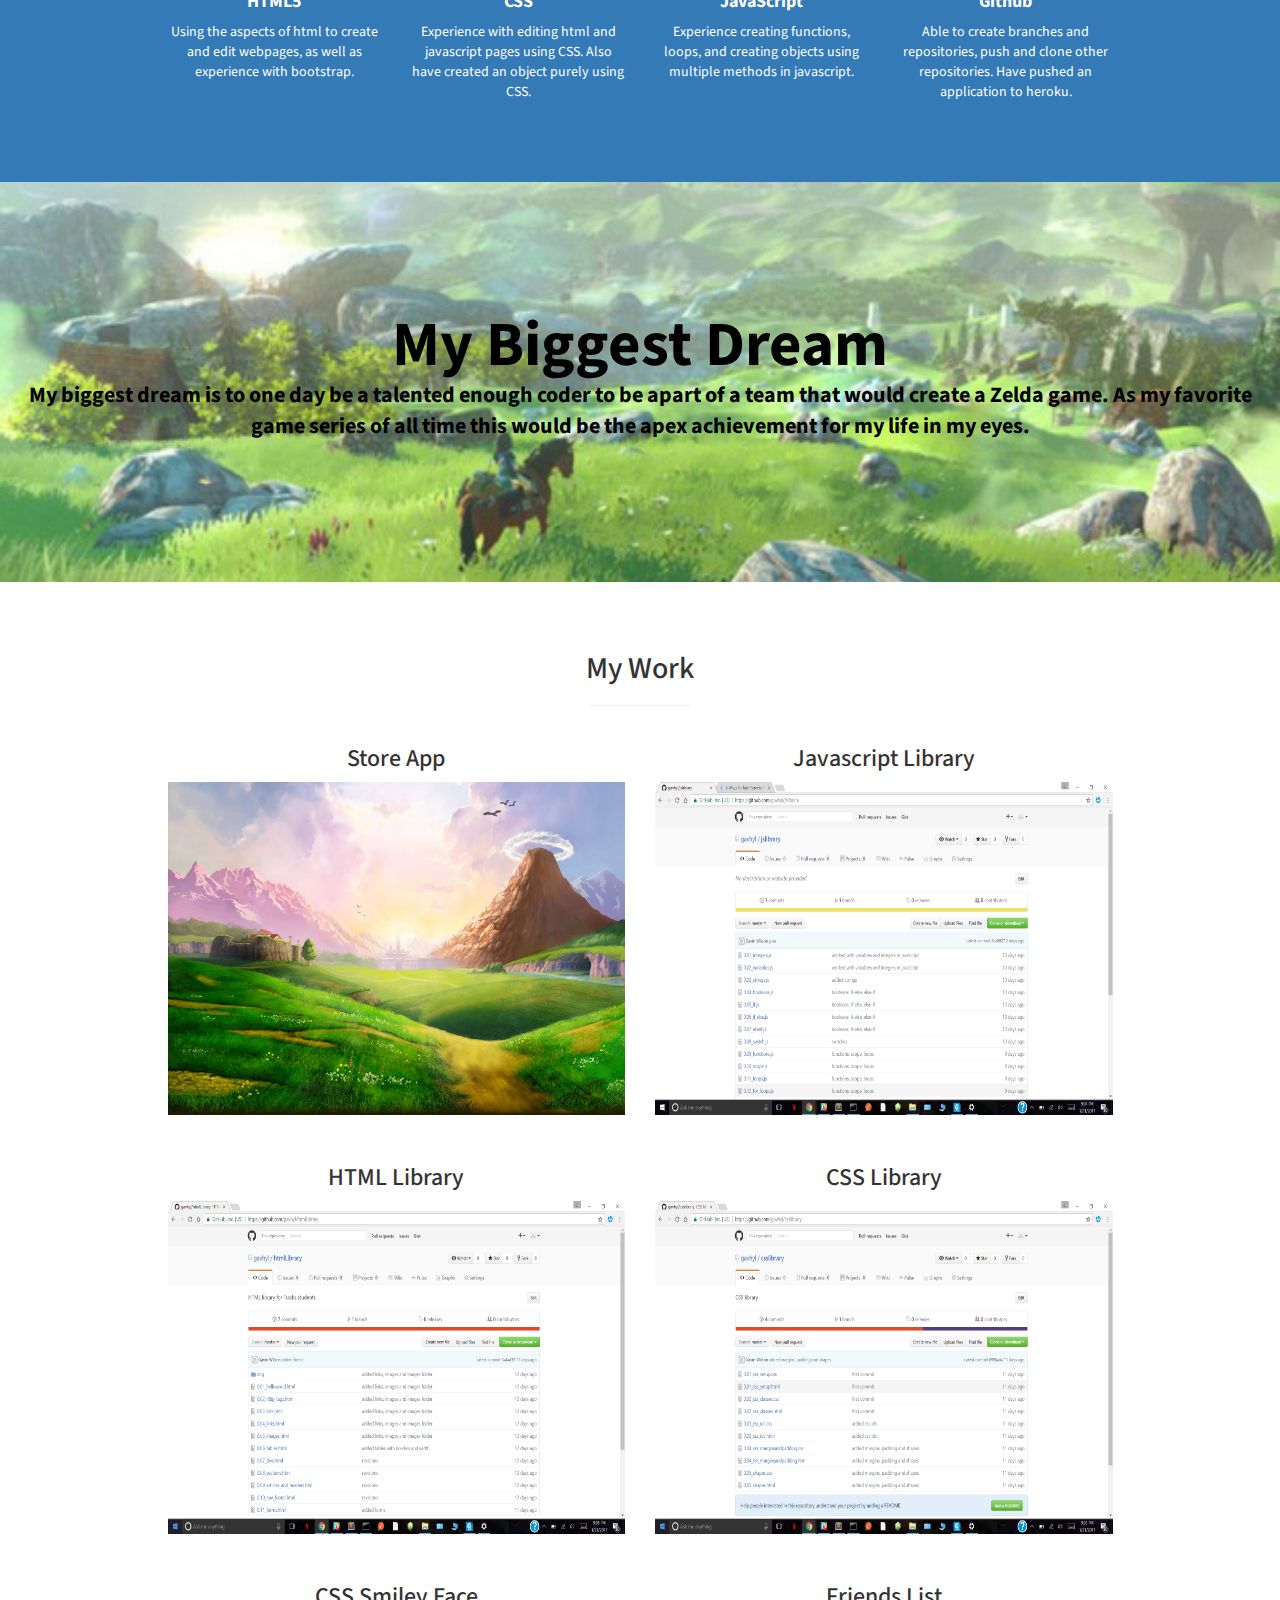
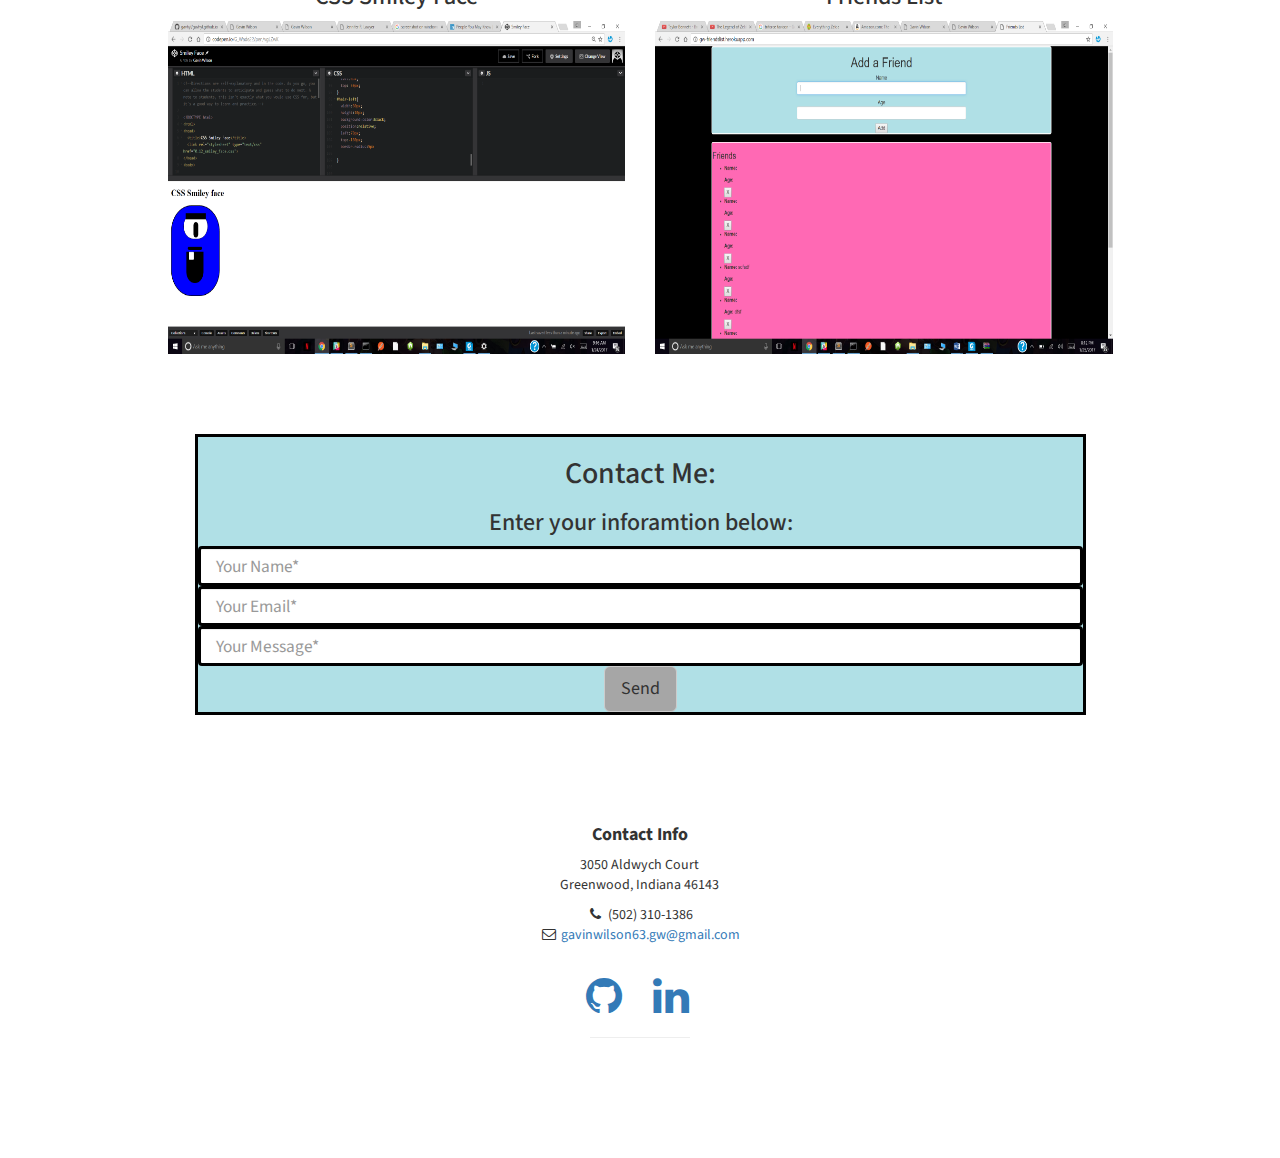
==== commit d7a6edad: "contact form" ====
--- a/index.html
+++ b/index.html
@@ -230,6 +230,14 @@
                                 </a>
                             </div>
                         </div>
+                        <div class="col-md-6">
+                            <div class="portfolio-item">
+                            <h3>Friends List</h3>
+                                <a href="http://gw-friendslist.herokuapp.com/" target="_self">
+                                    <img class="img-portfolio img-responsive" src="img/friends-list.png">
+                                </a>
+                            </div>
+                        </div>
                     </div>
                     <!-- /.row (nested) -->
                     <!-- <a href="#" class="btn btn-dark">View More Items</a> -->
@@ -264,23 +272,25 @@
     </section> -->
             <div class="container">
             <div class="col-lg-6 content 3">
-            <section>
-                <center>
+            <center>
+            <section  id="contact-form">
+                
             
                 <h2>Contact Me:</h2> 
             
                 <h3>Enter your inforamtion below:</h3>
                  <form method="POST" action="http://formspree.io/gavinwilson63.gw@gmail.com">
-                    <input style="height:40px; font-size:13pt;" class="form-control" type="text" name="name" size="50" placeholder=" Your Name*">
-                    <input style="height:40px;font-size:13pt;" class="form-control" type="email" name="_replyto" size="50" placeholder=" Your Email*">
-                    <input style="height:40px;font-size:13pt;" class="form-control" type="text" name="message" size="50" placeholder=" Your Message*">
+                    <input style="height:40px; font-size:13pt; border:solid black;" class="form-control" type="text" name="name" size="50" placeholder=" Your Name*">
+                    <input style="height:40px;font-size:13pt; border:solid black;" class="form-control" type="email" name="_replyto" size="50" placeholder=" Your Email*">
+                    <input style="height:40px;font-size:13pt; border:solid black;" class="form-control" type="text" name="message" size="50" placeholder=" Your Message*">
                     <input style="background-color: #a6a6a6;" class="btn btn-default btn-lg" type="submit" value="Send">
 
                 </form>
        
 
-                </center>
+                
             </section>
+            </center>
            </div>
         </div>
 
--- a/css/stylish-portfolio.css
+++ b/css/stylish-portfolio.css
@@ -231,7 +231,7 @@
 
 /* Map */
 
-.map {
+/*.map {
     height: 500px;
 }
 
@@ -244,7 +244,14 @@
 .map iframe {
     pointer-events: none;
 }
-
+*/
+#contact-form {
+    border: solid black;
+    background-color: powderblue;
+    position: relative;
+    width: 165%;
+    left: 110px;
+}
 /* Footer */
 footer {
     padding: 100px 0;
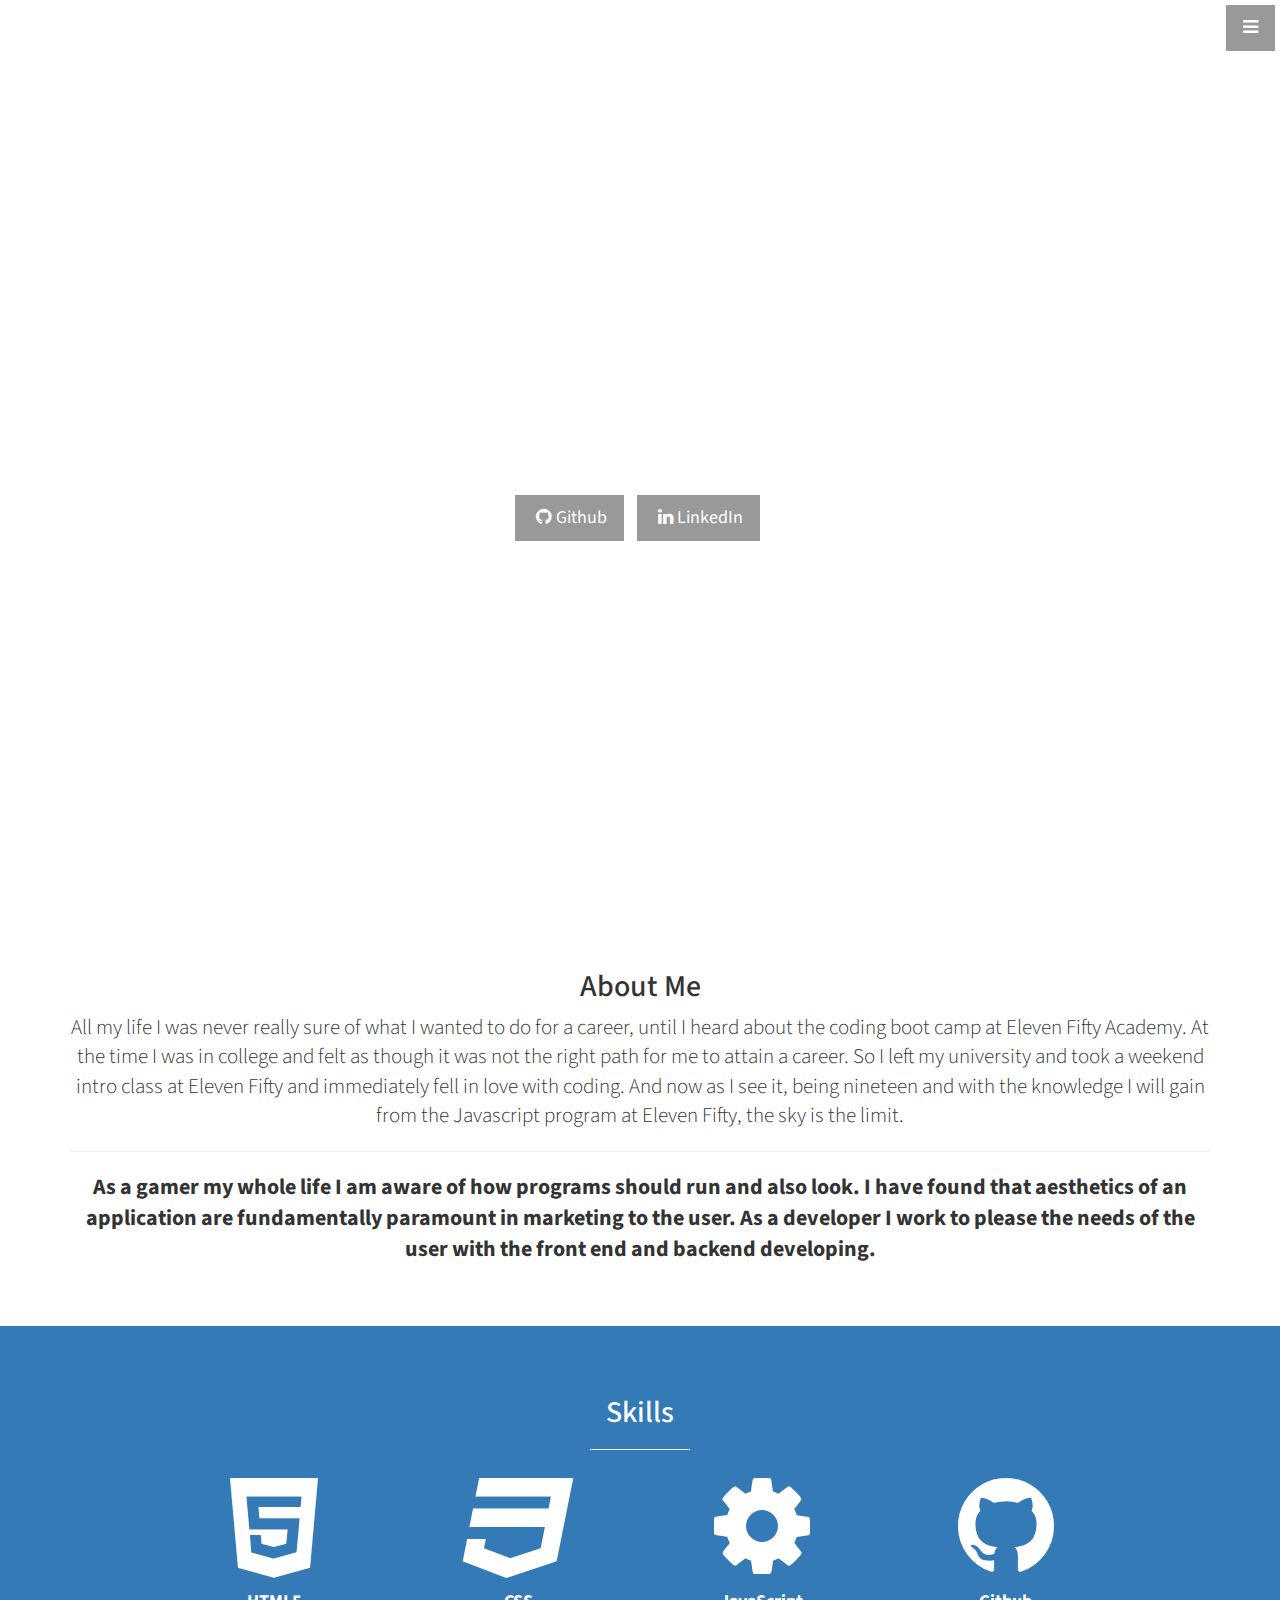
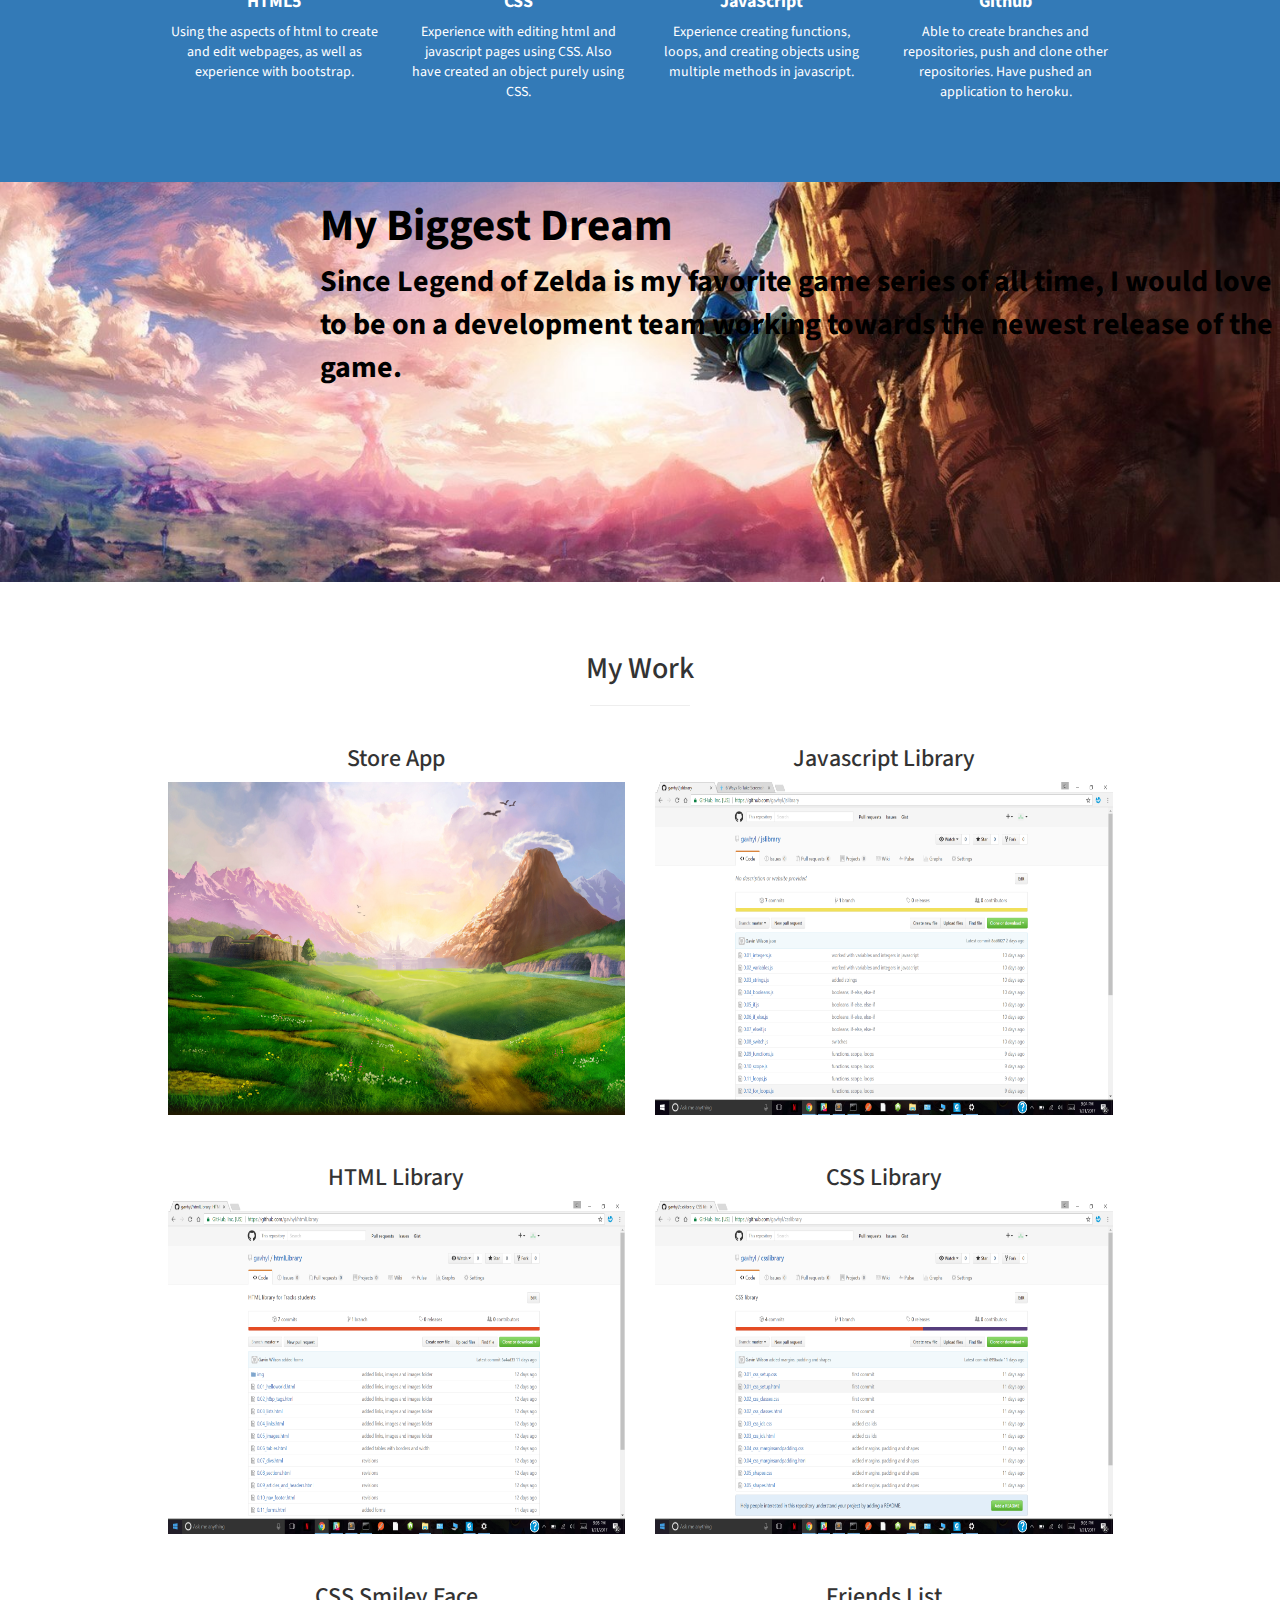
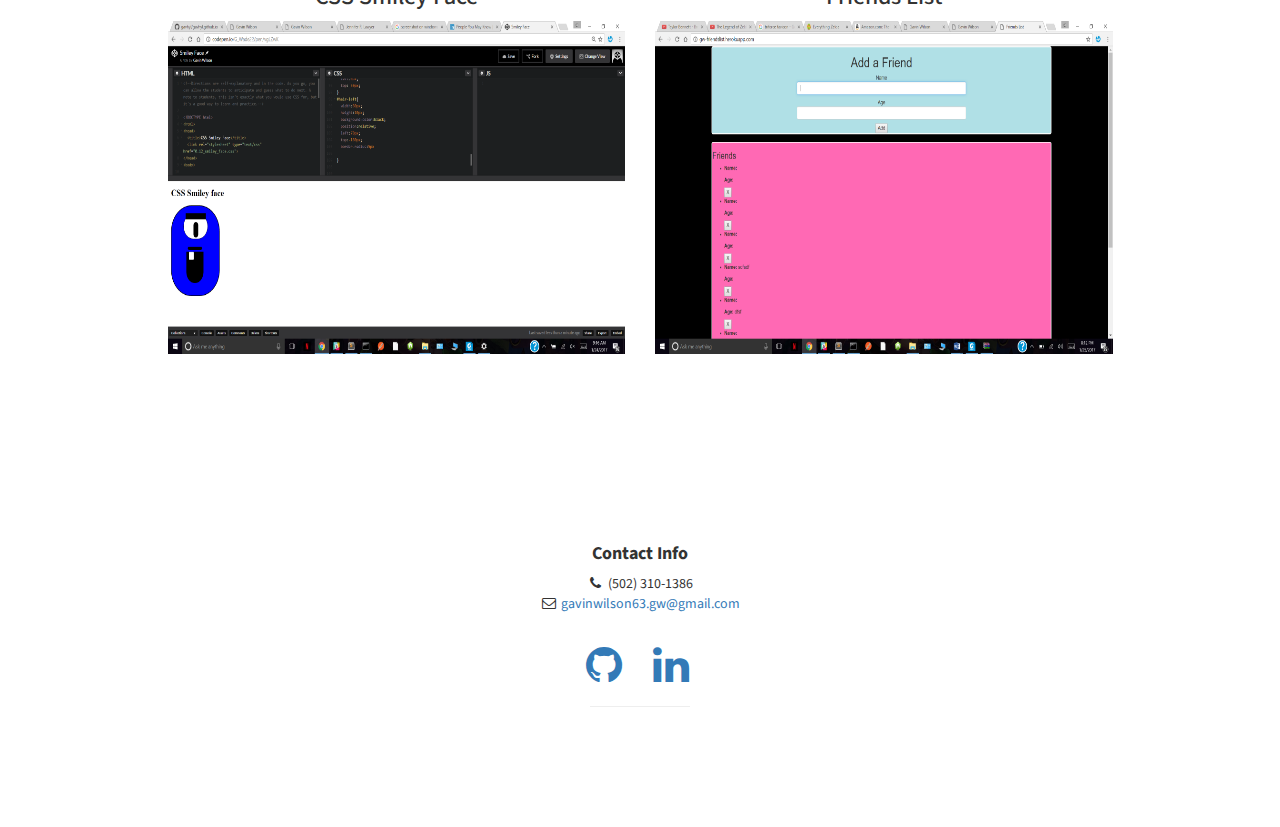
==== commit 6d4f174d: "changes'" ====
--- a/index.html
+++ b/index.html
@@ -62,7 +62,7 @@
     <header id="top" class="header">
         <div class="text-vertical-center">
             <h1 style="color: white">Gavin W. Wilson</h1>
-            <h3 style="color: white">Gamer Traveler Developer</h3>
+            <h3 style="color: white">Gamer - Traveler - Developer</h3>
             <br>
             <div>
             <ul class="list-inline intro-social buttons">
@@ -90,7 +90,7 @@
             <div class="row">
                 <div class="col-lg-12 text-center">
                     <h2>About Me</h2>
-                    <p class="lead">All my life I was never really sure of what I wanted to do for a career, until I heard about the coding boot camp at Eleven Fifty Academy. At the time I was in college and felt as though it was not the right path for me to attain a career. So I left my university and took a weekend intro class at Eleven Fifty ad immediately fell in love with coding. And now as I see it, being nineteen and wit the knowledge I will gain from the Javascript program at Eleven Fifty, the sky is the limit.</p>
+                    <p class="lead">All my life I was never really sure of what I wanted to do for a career, until I heard about the coding boot camp at Eleven Fifty Academy. At the time I was in college and felt as though it was not the right path for me to attain a career. So I left my university and took a weekend intro class at Eleven Fifty and immediately fell in love with coding. And now as I see it, being nineteen and with the knowledge I will gain from the Javascript program at Eleven Fifty, the sky is the limit.</p>
                     <hr>
                     <p style="font-weight: bold; font-size: 22px">As a gamer my whole life I am aware of how programs should run and also look. I have found that aesthetics of an application are fundamentally paramount in marketing to the user. As a developer I work to please the needs of the user with the front end and backend developing.</p>
                 </div>
@@ -176,9 +176,10 @@
 
     <!-- Callout -->
     <aside class="callout">
-        <div class="text-vertical-center">
-            <h1>My Biggest Dream</h1>
-            <p style="font-weight: bold; color: black; font-size: 22px">My biggest dream is to one day be a talented enough coder to be apart of a team that would create a Zelda game. As my favorite game series of all time this would be the apex achievement for my life in my eyes.</p>
+        <div class="col-md-offset-3">
+            <h1 style="font-weight: bold; font-size: 45px">My Biggest Dream</h1>
+            <p style="font-weight: bold; color: black; font-size: 30px">Since Legend of Zelda is my favorite game series of all time, I would love to be on a development team working towards the newest release of the game. 
+</p>
         </div>
     </aside>
 
@@ -270,29 +271,7 @@
             <a href="https://maps.google.com/maps?f=q&amp;source=embed&amp;hl=en&amp;geocode=&amp;q=Twitter,+Inc.,+Market+Street,+San+Francisco,+CA&amp;aq=0&amp;oq=twitter&amp;sll=28.659344,-81.187888&amp;sspn=0.128789,0.264187&amp;ie=UTF8&amp;hq=Twitter,+Inc.,+Market+Street,+San+Francisco,+CA&amp;t=m&amp;z=15&amp;iwloc=A"></a>
         </small>
     </section> -->
-            <div class="container">
-            <div class="col-lg-6 content 3">
-            <center>
-            <section  id="contact-form">
-                
-            
-                <h2>Contact Me:</h2> 
-            
-                <h3>Enter your inforamtion below:</h3>
-                 <form method="POST" action="http://formspree.io/gavinwilson63.gw@gmail.com">
-                    <input style="height:40px; font-size:13pt; border:solid black;" class="form-control" type="text" name="name" size="50" placeholder=" Your Name*">
-                    <input style="height:40px;font-size:13pt; border:solid black;" class="form-control" type="email" name="_replyto" size="50" placeholder=" Your Email*">
-                    <input style="height:40px;font-size:13pt; border:solid black;" class="form-control" type="text" name="message" size="50" placeholder=" Your Message*">
-                    <input style="background-color: #a6a6a6;" class="btn btn-default btn-lg" type="submit" value="Send">
-
-                </form>
-       
-
-                
-            </section>
-            </center>
-           </div>
-        </div>
+
 
     <!-- Footer -->
  
@@ -303,8 +282,7 @@
                 <div class="col-lg-10 col-lg-offset-1 text-center">
                     <h4><strong>Contact Info</strong>
                     </h4>
-                    <p>3050 Aldwych Court
-                        <br>Greenwood, Indiana 46143</p>
+
                     <ul class="list-unstyled">
                         <li><i class="fa fa-phone fa-fw"></i> (502) 310-1386</li>
                         <li><i class="fa fa-envelope-o fa-fw"></i> <a href="mailto:gavinwilson63.gw@gmail.com">gavinwilson63.gw@gmail.com</a>
--- a/css/stylish-portfolio.css
+++ b/css/stylish-portfolio.css
@@ -191,11 +191,12 @@
     width: 100%;
     height: 400px;
     color: black;
-    background: url(../img/breath-of-wild.jpg) no-repeat center center scroll;
+    background: url(../img/better-background.jpg) no-repeat center center scroll;
     -webkit-background-size: cover;
     -moz-background-size: cover;
     background-size: cover;
     -o-background-size: cover;
+    
 }
 
 /* Portfolio */
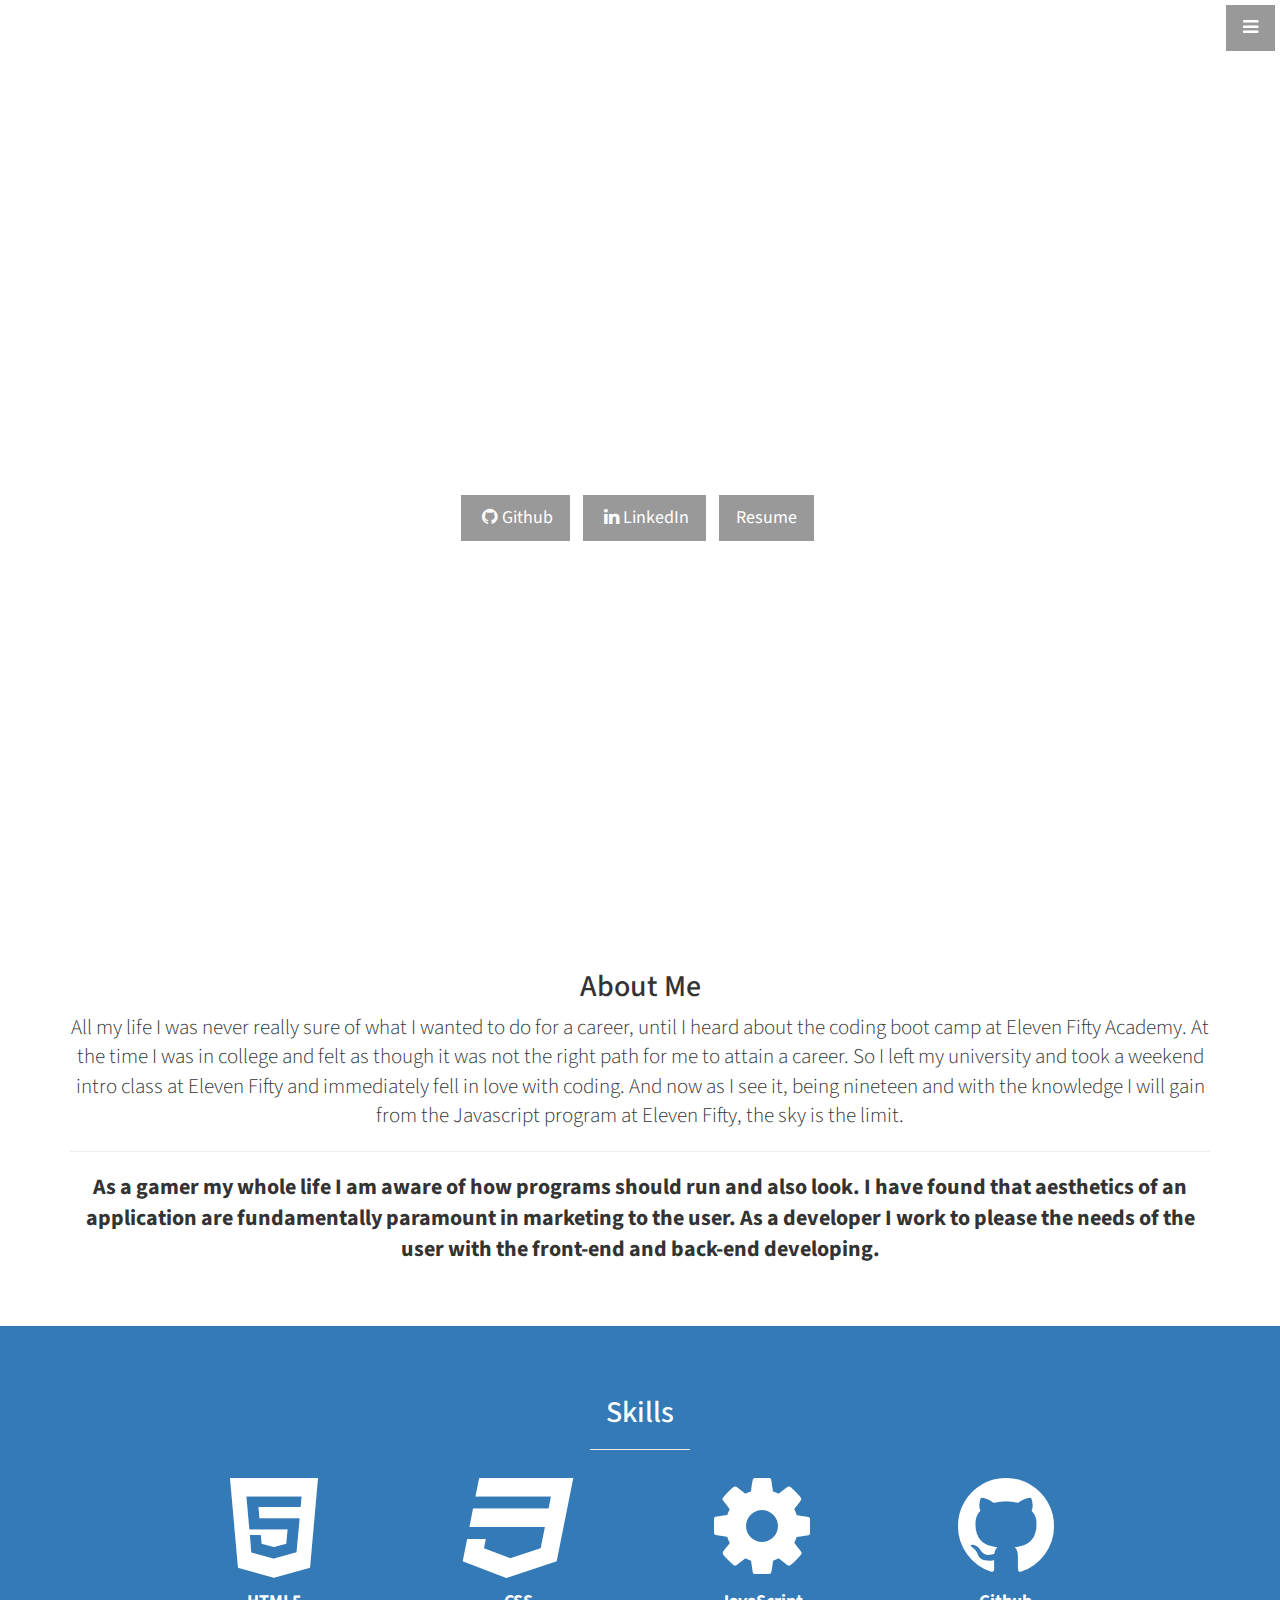
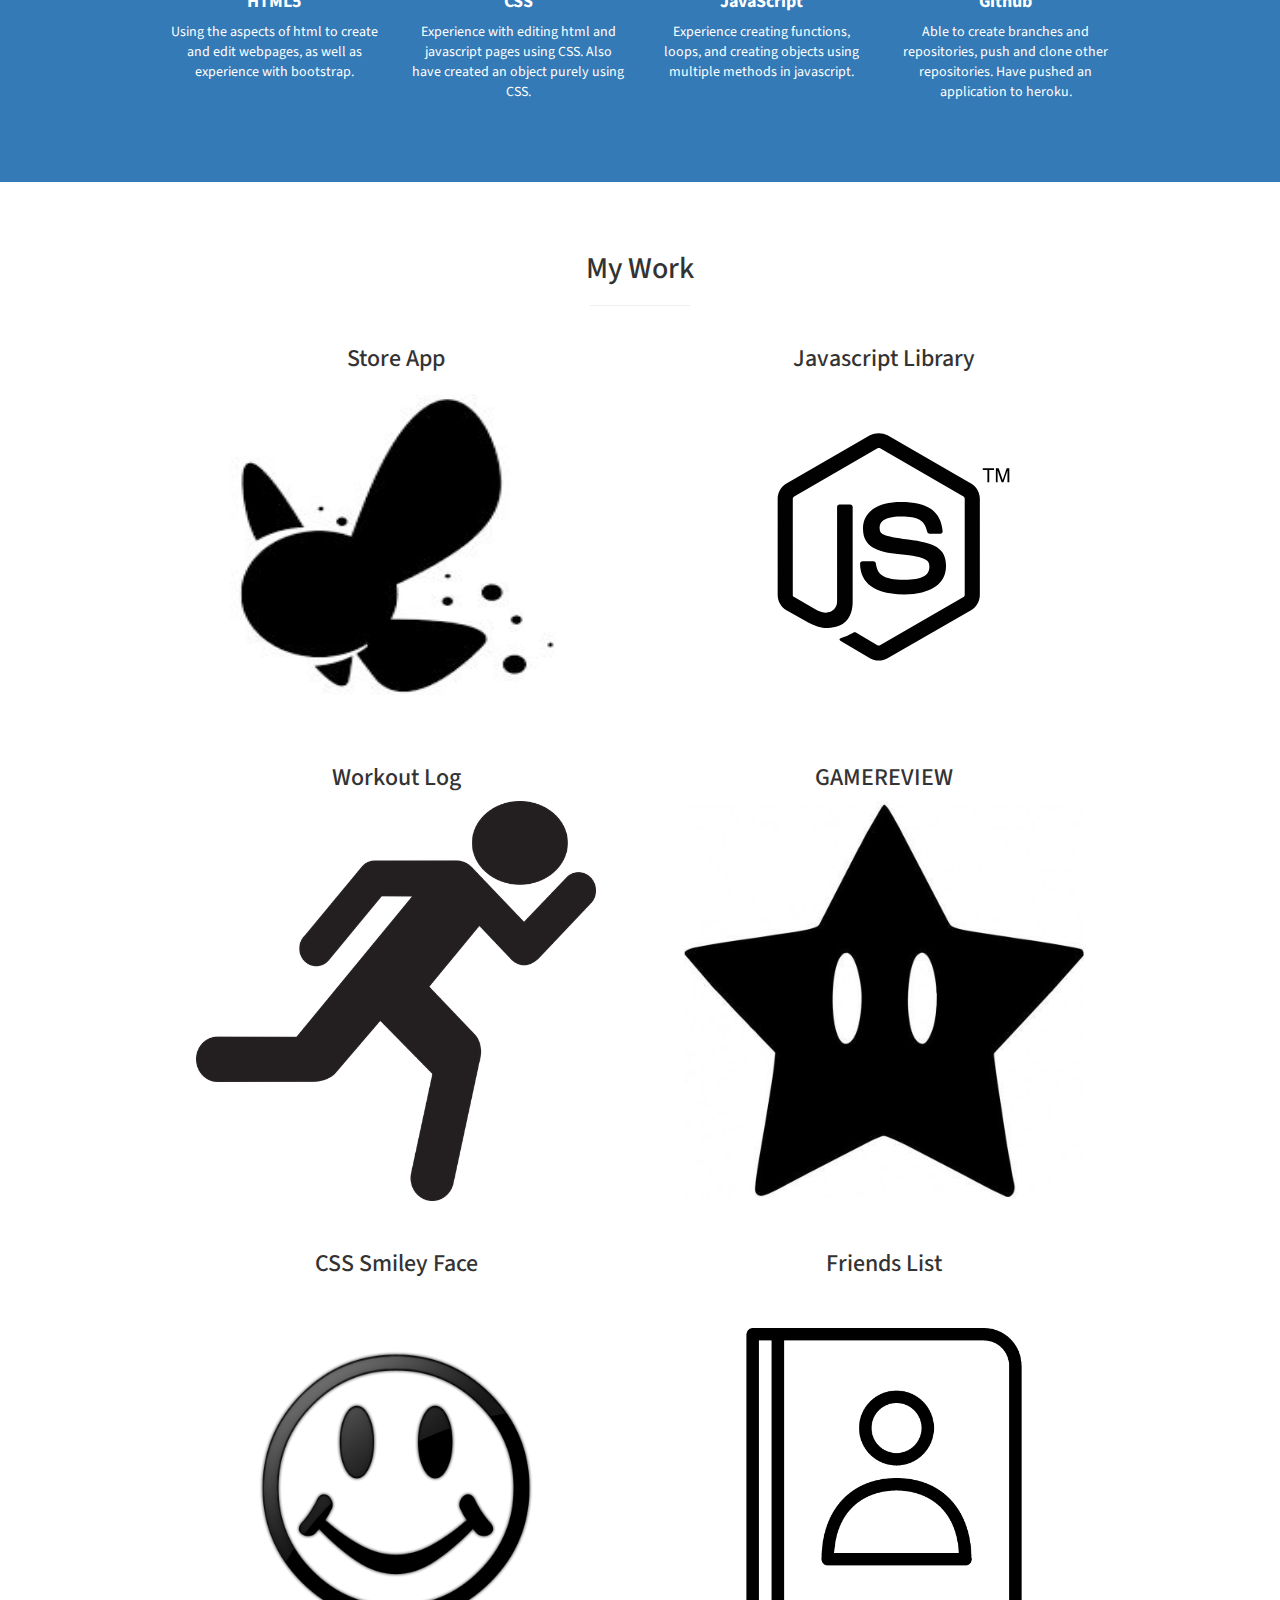
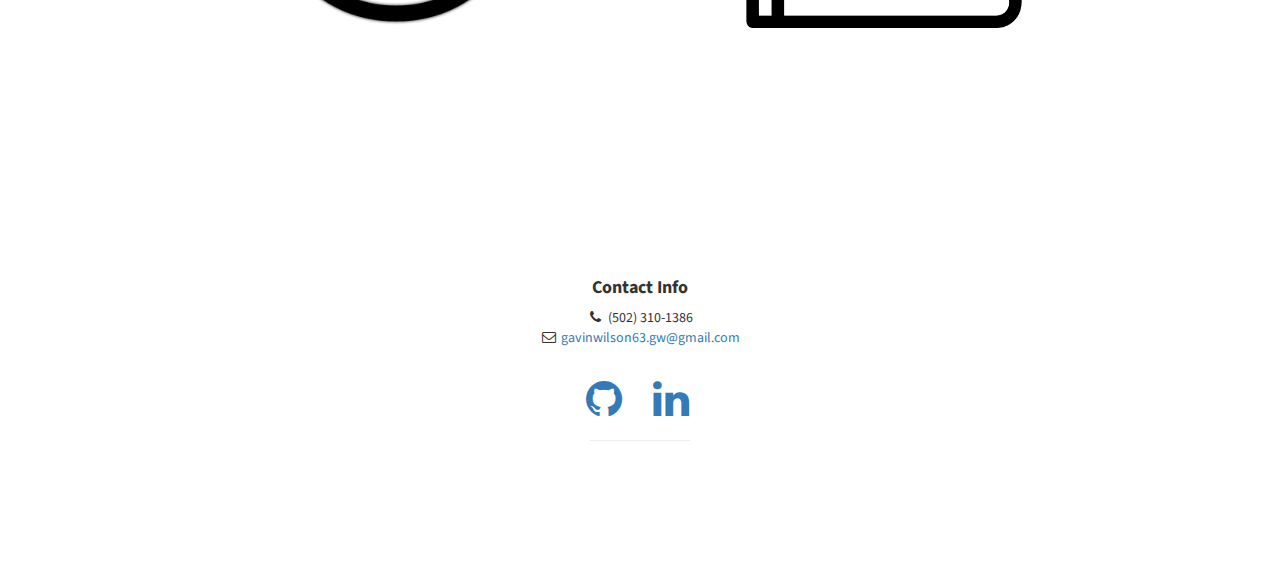
==== commit 0241a60e: "icon changes" ====
--- a/index.html
+++ b/index.html
@@ -68,16 +68,12 @@
             <ul class="list-inline intro-social buttons">
             <li>
                 <a href="https://github.com/gavhyl" class="btn btn-dark btn-lg"><i class="fa fa-github fa-fw fa-1x"></i>Github</a>
-                        
-                    
-                    
             </li>
             <li>
                 <a href="https://www.linkedin.com/in/gavin-wilson-56b07b135" class="btn btn-dark btn-lg"><i class="fa fa-linkedin fa-fw fa-1x"></i>LinkedIn</a>
-                    
-                        
-                    
-                    
+            </li>
+            <li>
+                <a href="https://drive.google.com/file/d/0B47PvvBGlHHUUzZZWnNPNmhrVFo0ZVZCUjNQdlBQRVJBTm1v/view?usp=sharing" class="btn btn-dark btn-lg">Resume</a>
             </li>
             </ul>
             </div>
@@ -92,7 +88,7 @@
                     <h2>About Me</h2>
                     <p class="lead">All my life I was never really sure of what I wanted to do for a career, until I heard about the coding boot camp at Eleven Fifty Academy. At the time I was in college and felt as though it was not the right path for me to attain a career. So I left my university and took a weekend intro class at Eleven Fifty and immediately fell in love with coding. And now as I see it, being nineteen and with the knowledge I will gain from the Javascript program at Eleven Fifty, the sky is the limit.</p>
                     <hr>
-                    <p style="font-weight: bold; font-size: 22px">As a gamer my whole life I am aware of how programs should run and also look. I have found that aesthetics of an application are fundamentally paramount in marketing to the user. As a developer I work to please the needs of the user with the front end and backend developing.</p>
+                    <p style="font-weight: bold; font-size: 22px">As a gamer my whole life I am aware of how programs should run and also look. I have found that aesthetics of an application are fundamentally paramount in marketing to the user. As a developer I work to please the needs of the user with the front-end and back-end developing.</p>
                 </div>
             </div>
             <!-- /.row -->
@@ -174,14 +170,14 @@
         <!-- /.container -->
     </section>
 
-    <!-- Callout -->
+<!--     Callout
     <aside class="callout">
         <div class="col-md-offset-3">
             <h1 style="font-weight: bold; font-size: 45px">My Biggest Dream</h1>
             <p style="font-weight: bold; color: black; font-size: 30px">Since Legend of Zelda is my favorite game series of all time, I would love to be on a development team working towards the newest release of the game. 
 </p>
         </div>
-    </aside>
+    </aside> -->
 
     <!-- Portfolio -->
     <section id="portfolio" class="portfolio">
@@ -195,7 +191,7 @@
                             <div class="portfolio-item">
                             <h3>Store App</h3>
                                 <a href="storeapp/index.html" target="_self">
-                                    <img class="img-portfolio img-responsive" src="storeapp/img/hyrule-field.jpg">
+                                    <img class="img-portfolio img-responsive" src="img/navi.jpg">
                                 </a>
                             </div>
                         </div>
@@ -203,23 +199,23 @@
                             <div class="portfolio-item">
                             <h3>Javascript Library</h3>
                                 <a href="https://github.com/gavhyl/jslibrary">
-                                    <img class="img-portfolio img-responsive" src="img/jslibrary.png">
-                                </a>
-                            </div>
-                        </div>
-                        <div class="col-md-6">
-                            <div class="portfolio-item">
-                            <h3>HTML Library</h3>
-                                <a href="https://github.com/gavhyl/htmlLibrary">
-                                    <img class="img-portfolio img-responsive" src="img/html-library.png">
-                                </a>
-                            </div>
-                        </div>
-                        <div class="col-md-6">
-                            <div class="portfolio-item">
-                            <h3>CSS Library</h3>
-                                <a href="https://github.com/gavhyl/csslibrary">
-                                    <img class="img-portfolio img-responsive" src="img/csslibrary.png">
+                                    <img class="img-portfolio img-responsive" src="img/js-black.svg">
+                                </a>
+                            </div>
+                        </div>
+                        <div class="col-md-6">
+                            <div class="portfolio-item">
+                            <h3>Workout Log</h3>
+                                <a href="https://workoutslayer.herokuapp.com/">
+                                    <img class="img-portfolio img-responsive" style="width: 400px; height: 400px;" src="img/runner.png">
+                                </a>
+                            </div>
+                        </div>
+                        <div class="col-md-6">
+                            <div class="portfolio-item">
+                            <h3>GAMEREVIEW</h3>
+                                <a href="https://gw-videoreviewapp.herokuapp.com/">
+                                    <img class="img-portfolio img-responsive" style="width: 400px; height: 400px;" src="img/star.png">
                                 </a>
                             </div>
                         </div>
@@ -227,7 +223,7 @@
                             <div class="portfolio-item">
                             <h3>CSS Smiley Face</h3>
                                 <a href="http://codepen.io/G_Wade22/pen/vgLZwK" target="_self">
-                                    <img class="img-portfolio img-responsive" src="img/smiley-face.png">
+                                    <img class="img-portfolio img-responsive" style="width: 400px; height: 400px;" src="img/smiley.png">
                                 </a>
                             </div>
                         </div>
@@ -235,7 +231,7 @@
                             <div class="portfolio-item">
                             <h3>Friends List</h3>
                                 <a href="http://gw-friendslist.herokuapp.com/" target="_self">
-                                    <img class="img-portfolio img-responsive" src="img/friends-list.png">
+                                    <img class="img-portfolio img-responsive" style="width: 300px; height: 300px; margin-top: 50px" src="img/addressbook.png">
                                 </a>
                             </div>
                         </div>
